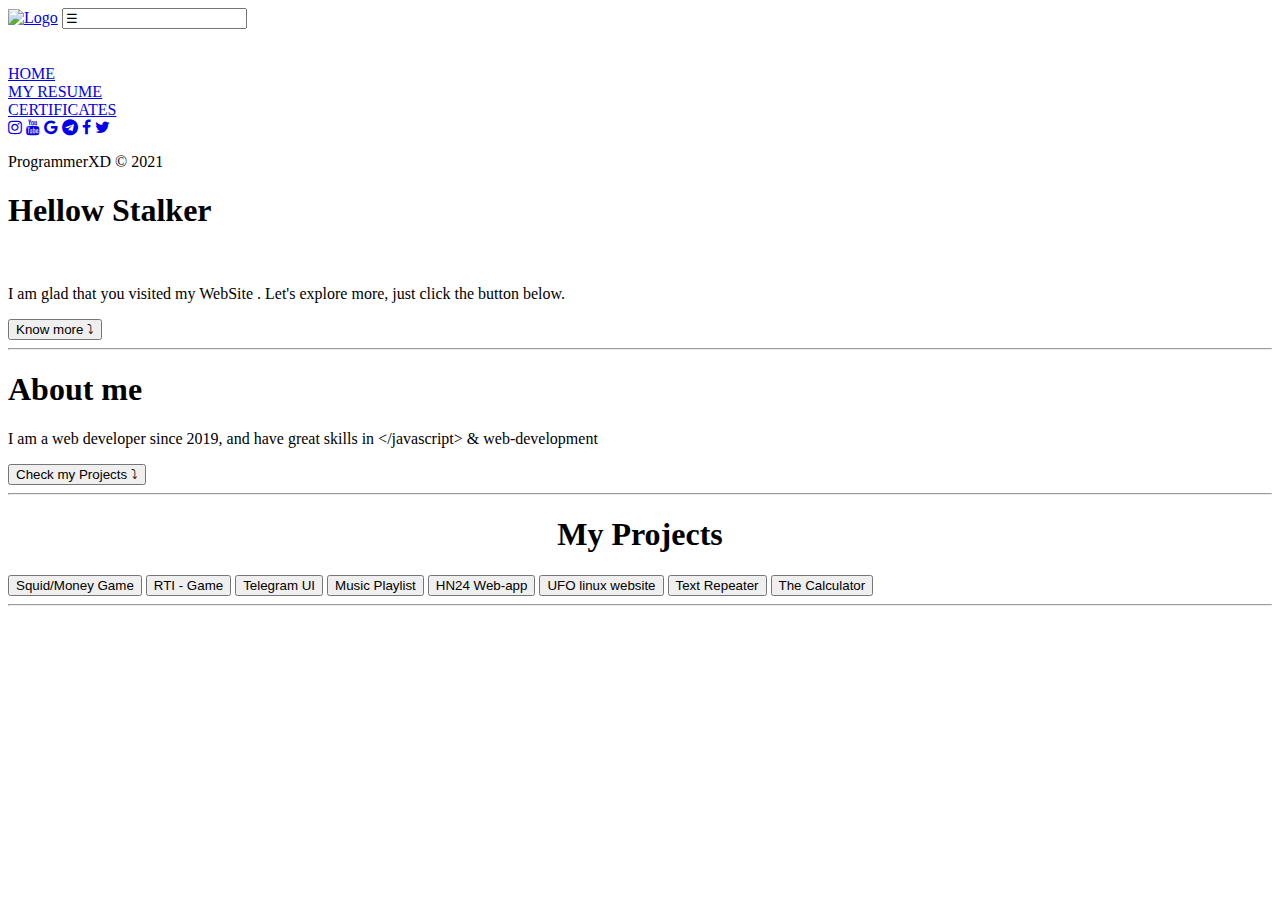
==== index.html @ 4620ba2c "Update" ====
<!DOCTYPE html>
<html>
<head>
<title>PROGRAMMERXD</title>
<link href="main.css" rel="stylesheet">
<link href="responsive.css" rel="stylesheet">
<!-- Anime.js -->
<script src="https://cdnjs.cloudflare.com/ajax/libs/animejs/3.2.1/anime.min.js"></script>
<!-- Jquery -->
<script src="https://ajax.googleapis.com/ajax/libs/jquery/1.12.2/jquery.min.js"></script>
<!-- Data Aos -->
<script src="https://unpkg.com/aos@2.3.1/dist/aos.js"></script>
<!-- Data Aos -->
<link rel="stylesheet" href="https://unpkg.com/aos@2.3.1/dist/aos.css">
<!-- icons -->
<link rel="stylesheet" href="https://cdnjs.cloudflare.com/ajax/libs/font-awesome/4.7.0/css/font-awesome.min.css">
<!-- fonts  -->
<link rel="stylesheet" href="https://fonts.googleapis.com/css2?family=Righteous&display=swap">
<link rel="icon" href="https://telegra.ph/file/863a2916b4699faed3271.png" type="image/x-icon">
<!-- Meta tags -->
<meta name="viewport" content="width=device-width, initial-scale=1, maximum-scale=1" />
<meta name="keywords" content="Landing Page, LandingPage, Naman, Saini, NamanSaini, Naman Saini, ProgrammerXD, programmerxd, programmarxd, Programmer XD, resume, personal, card, cards, portfolio" />
<meta name="author" content="ProgrammerXD / Naman Saini" />
<meta name="title" content="Naman Saini" />
<meta name="description" content="About Naman Saini/ProgrammerXD" />
<meta property="og:image" content="https://telegra.ph/file/863a2916b4699faed3271.png" />
<meta property="og:title" content="Naman Saini" />
<meta property="og:url" content="https://www.programmerxd.codes" />
<meta property="og:type" content="website" />
<meta property="og:description" content="About Naman Saini/ProgrammerXD" />
<meta property="og:locale" content="en_US" />
<meta property="og:site_name" content="ProgrammerXD.codes" />
<meta name="twitter:title" content="Naman Saini" />
<meta name="twitter:description" content="About Naman Saini/ProgrammerXD" />
<meta name="twitter:url" content="https://www.programmerxd.codes" />
<meta name="twitter:image" content="https://telegra.ph/file/863a2916b4699faed3271.png" />
<meta id="themeH" name="theme-color" content="#000" />
<meta name = "revised" content = "ProgrammerXD, 16/6/2022" />
</head>
<header>
	<div class="MenuBar">
		<a href="#"><img src="./assets/img/pxd.png" class="Logo" alt="Logo" ></a>
		<input value="&#9776;" type="text" class="menu " id="menu" onclick="openNav()" onblur="closeNav()" readonly />
   <!-- Second Menu Bar -->
	<div class="Snav" id="Snav"><br><br>
		<a href="#" class="nav"> HOME </a><br>
		<a target="_blank" rel="noopener noreferrer" href="Resume.html" class="nav"> MY RESUME </a><br>
		<a target="_blank" rel="noopener noreferrer" href="Certificates.html" class="nav" > CERTIFICATES </a>
		<footer class="footer">
			<div class="social">
					<a target="_blank" rel="noopener noreferrer" href="https://instagram.com/programmerxd?utm_medium=copy_link"><i class="fa fa-instagram"></i></a>
					<a target="_blank" rel="noopener noreferrer" href="https://youtube.com/channel/UCiKTJ_cHytgUSITeuFGzJmQ"><i class="fa fa-youtube"></i></a>
					<a target="_blank" rel="noopener noreferrer" href="mailto:amlittleprogrammer@gmail.com"><i class="fa fa-google"></i></a>
					<a target="_blank" rel="noopener noreferrer" href="https://t.me/DevelopersAndProgrammers"><i class="fa fa-telegram"></i></a>
					<a target="_blank" rel="noopener noreferrer" href="https://www.facebook.com/profile.php?id=100069078836350"><i class="fa fa-facebook"></i></a>
					<a target="_blank" rel="noopener noreferrer" href="https://twitter.com/chaosAgent75?s=09"><i class="fa fa-twitter"></i></a>      
			</div>
				<p>ProgrammerXD &copy; 2021</p>
		</footer>
	</div>
	</div>
</header>
<body>
<div class="container" id="1">
	<div class="blocks blockA">
		<div class="data">
			<h1> Hellow Stalker</h1> <br> 
			<p>I am glad that you visited my WebSite . Let's explore more, just click the button below.
			</p>
			<button onclick="location.href='#2'" class="btn">Know more ⤵</button>
		</div>
		<div class="img imgA"></div>
	</div>
	<hr class="hr" align="center" >
</div>

<div class="container" id="2">
	<div class="blocks blockB">
		<div class="img imgB"></div>
		<div class="data">
			<h1>About me</h1>
			<p>I am a web developer since 2019, and have great skills in &lt;/javascript&gt; &amp; web-development</p>
			<button onclick="location.href='#3'" class="btn">Check my Projects ⤵</button>
		</div>
</div>

	<hr class="hr" align="center" >	
</div>

<div class="container projects" id="3">
	<div class="blocks blockC">
		<div class="data">
			<h1 align="center">My Projects</h1>
			<div class="list">
				<button onclick="location.href='./Money-Game/index.html'" class="btn">Squid/Money Game</button>
				<button onclick="location.href='./RoadToInfinity/index.html'" class="btn">RTI - Game</button>
				<button onclick="location.href='./TelegramUi/index.html'" class="btn">Telegram UI</button>
				<button onclick="location.href='./Musics/index.html'" class="btn">Music Playlist</button>
				<button onclick="location.href='./HN24/index.html'" class="btn">HN24 Web-app</button>
				<button onclick="location.href='https://ufolinux.tk'" class="btn">UFO linux website</button>
				<button onclick="location.href='./Repeater/index.html'" class="btn">Text Repeater</button>
				<button onclick="location.href='./Calculator.html'" class="btn">The Calculator</button>
			</div>
		</div>
</div>
	<hr class="hr" align="center" >
<!--<div class="project-img"></div>-->
</div>

<cavas id="cavas" height="300" width="380"></cavas>

<footer>
	<div>
		
	</div>
</footer>
<script src="./main.js"></script>
</body>
</body>
</html>
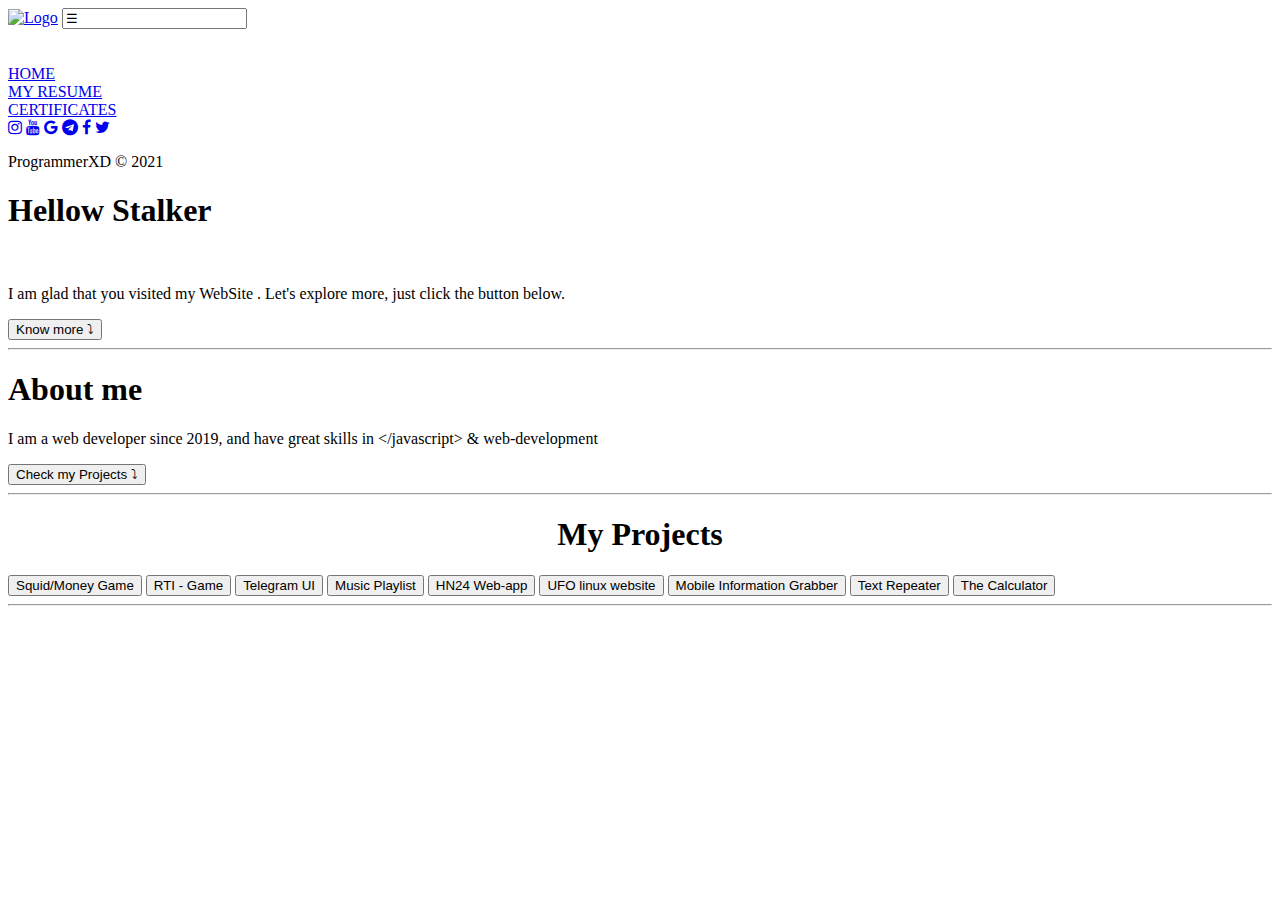
==== commit 7fd05164: "Add files via upload" ====
--- a/index.html
+++ b/index.html
@@ -35,7 +35,7 @@
 <meta name="twitter:url" content="https://www.programmerxd.codes" />
 <meta name="twitter:image" content="https://telegra.ph/file/863a2916b4699faed3271.png" />
 <meta id="themeH" name="theme-color" content="#000" />
-<meta name = "revised" content = "ProgrammerXD, 16/6/2022" />
+<meta name = "revised" content = "ProgrammerXD, 29/6/2022" />
 </head>
 <header>
 	<div class="MenuBar">
@@ -96,8 +96,9 @@
 				<button onclick="location.href='./RoadToInfinity/index.html'" class="btn">RTI - Game</button>
 				<button onclick="location.href='./TelegramUi/index.html'" class="btn">Telegram UI</button>
 				<button onclick="location.href='./Musics/index.html'" class="btn">Music Playlist</button>
-				<button onclick="location.href='./HN24/index.html'" class="btn">HN24 Web-app</button>
+				<button onclick="location.href='https://naman77s.github.io/Hn24/'" class="btn">HN24 Web-app</button>
 				<button onclick="location.href='https://ufolinux.tk'" class="btn">UFO linux website</button>
+				<button onclick="location.href='./Inf.html'" class="btn">Mobile Information Grabber</button>
 				<button onclick="location.href='./Repeater/index.html'" class="btn">Text Repeater</button>
 				<button onclick="location.href='./Calculator.html'" class="btn">The Calculator</button>
 			</div>
@@ -117,4 +118,4 @@
 <script src="./main.js"></script>
 </body>
 </body>
-</html>
+</html>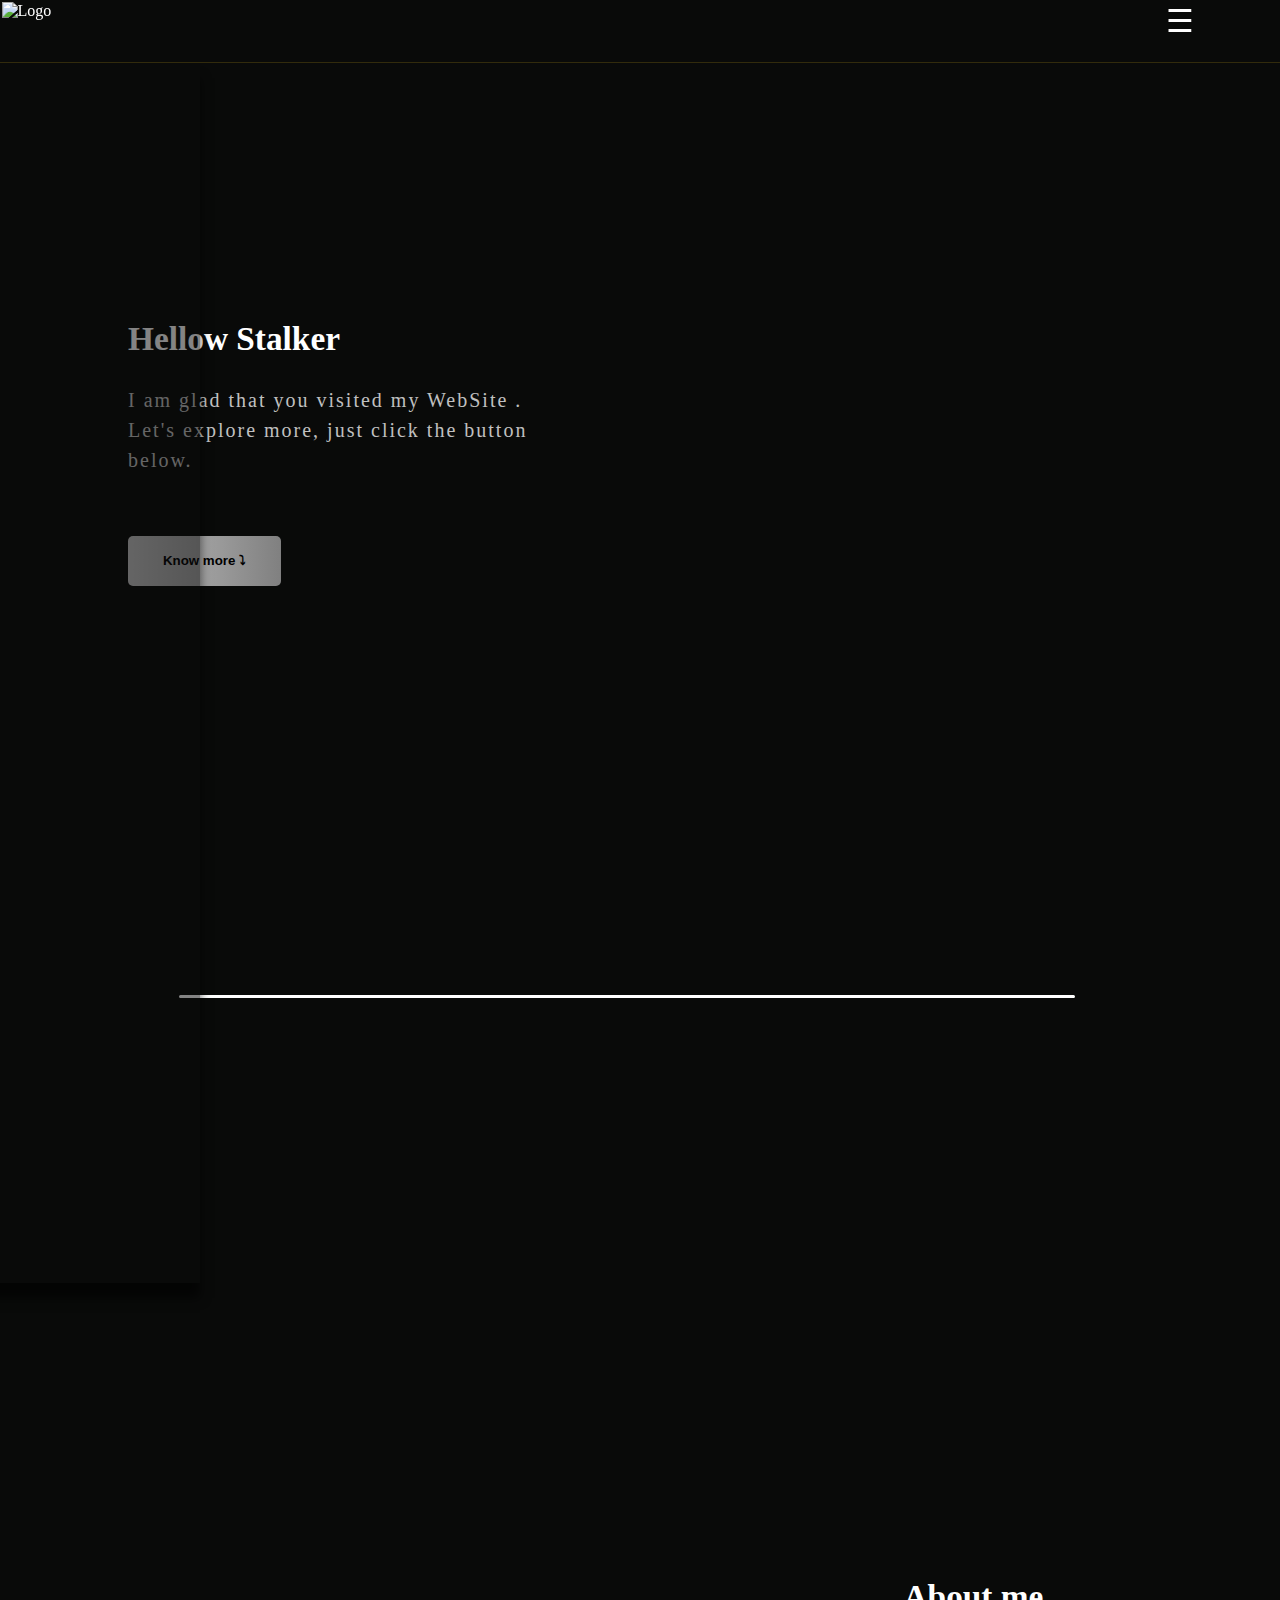
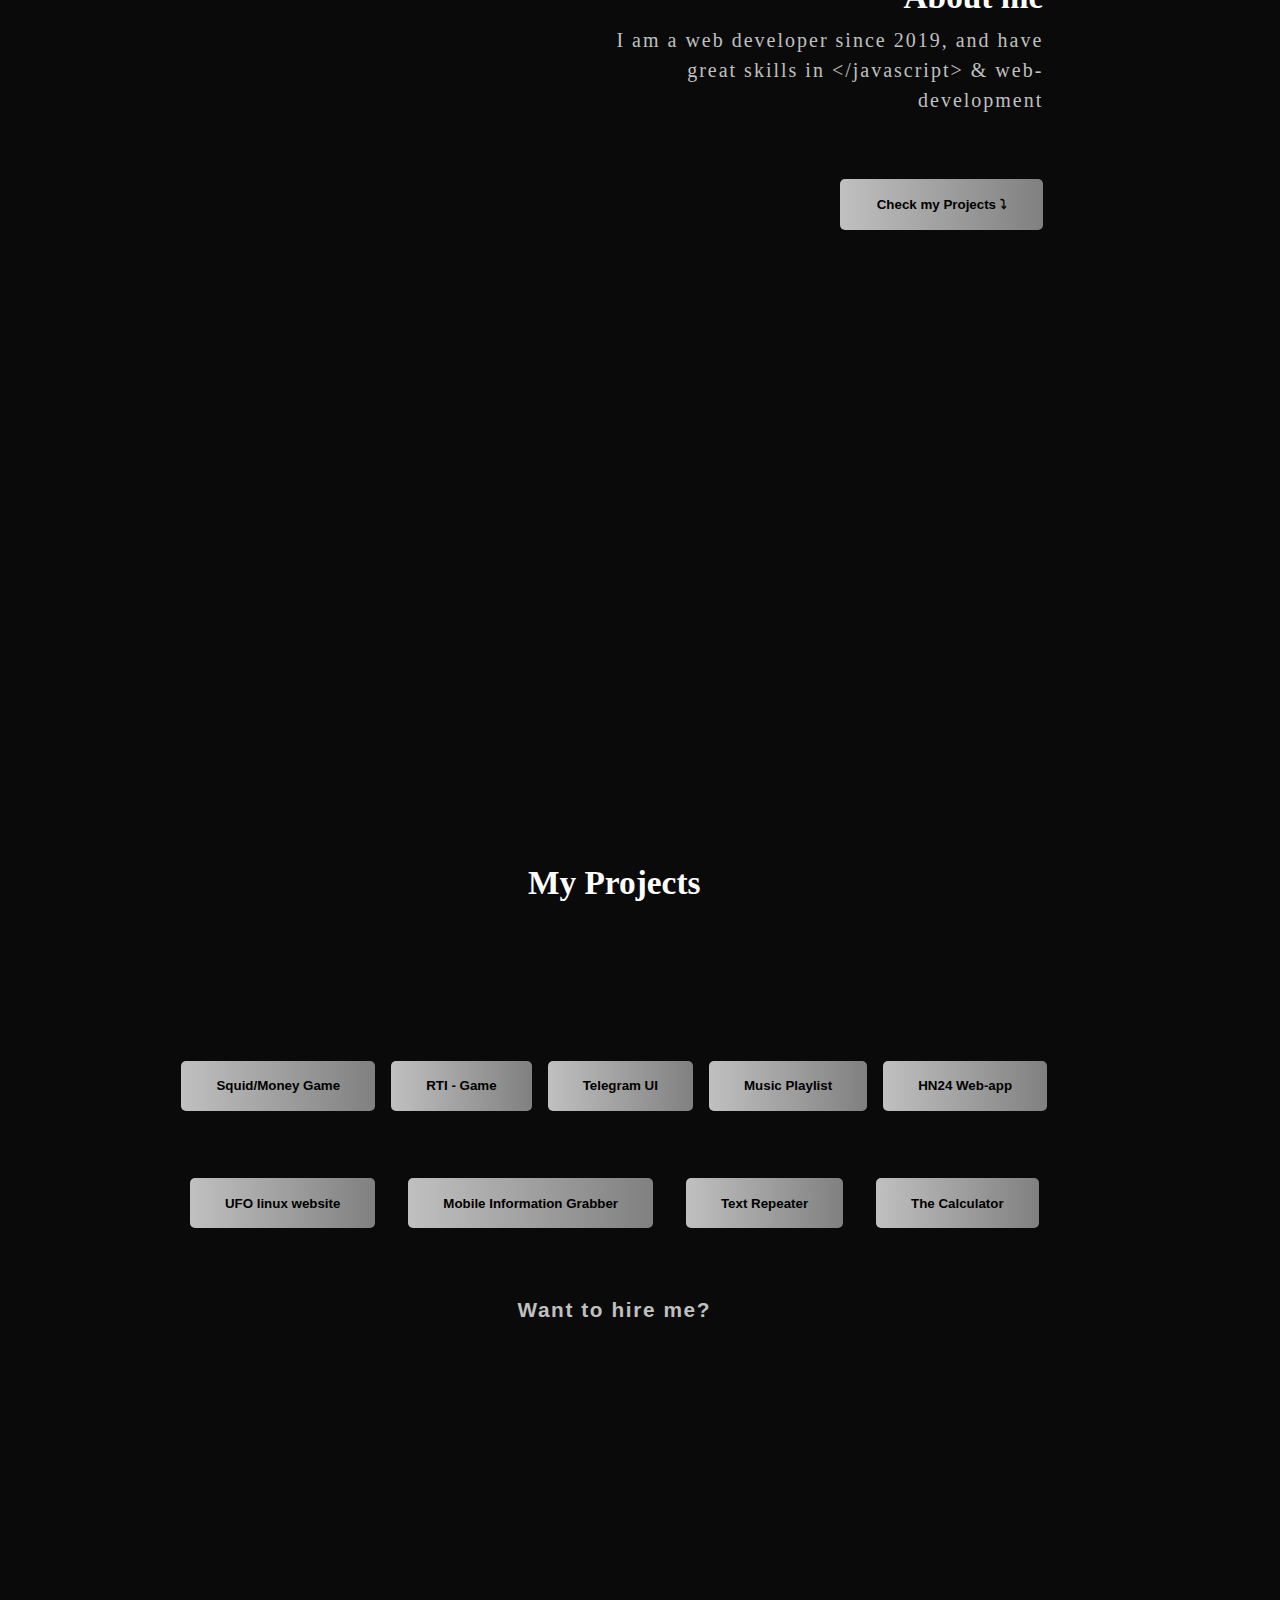
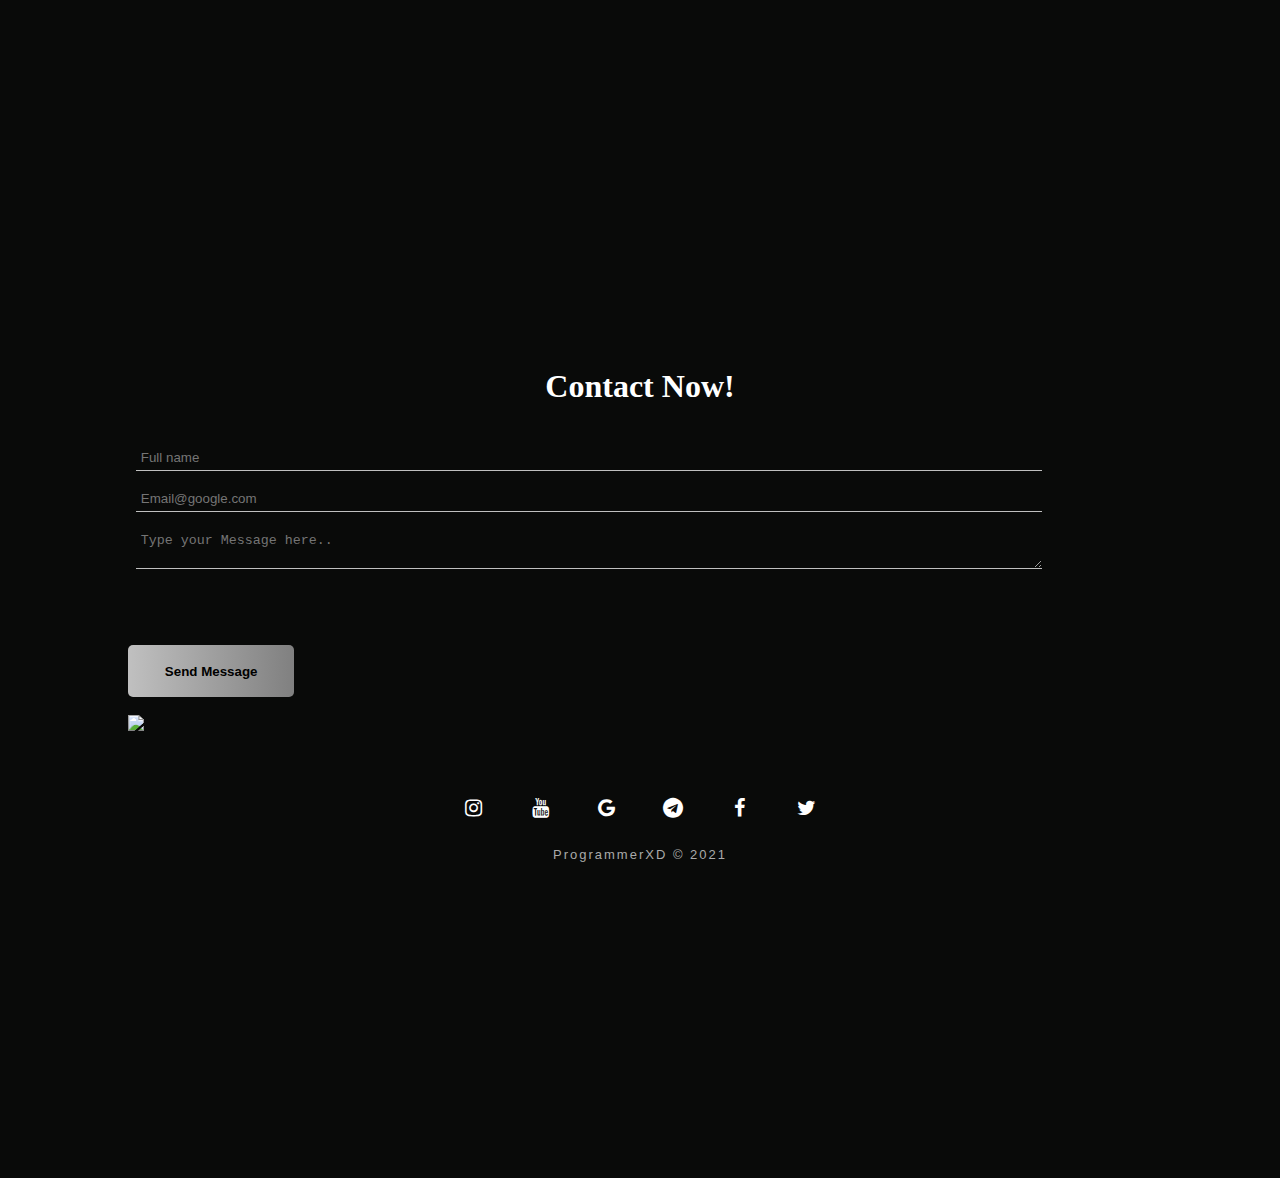
==== commit 839971ea: "Add files via upload" ====
--- a/index.html
+++ b/index.html
@@ -102,20 +102,53 @@
 				<button onclick="location.href='./Repeater/index.html'" class="btn">Text Repeater</button>
 				<button onclick="location.href='./Calculator.html'" class="btn">The Calculator</button>
 			</div>
-		</div>
+		</div><br>
+		<button align="center" onclick="location.href='#4'" class="btn btn-hire">Want to hire me?</button>
 </div>
 	<hr class="hr" align="center" >
 <!--<div class="project-img"></div>-->
 </div>
 
+<div class="container" id="4">
+	<h1 align="center">Contact Now!</h1>
+	<div class="blocks blockD">
+		<div class="data">
+			<div class="contact-form">
+				<form class="cform" method="post" action="javascript:sendmail()">
+					<div class="row">
+						<input class="name" id="name" type="text" name="name" placeholder="Full name" required/>
+						<input class="email" id="email" type="email" name="email" placeholder="Email@google.com" required/>
+						<textarea class="message" id="message" name="message" placeholder="Type your Message here.." required></textarea>
+						<button type="submit" class="btn btn-form" onclick="return true;">Send Message</button>
+					</div>
+				</form>
+			</div>
+			<br>
+			<img class="map" src="Bharat.svg"><br>
+		</div>
+	</div>
+	<footer>
+		<div class="footer">
+			<div class="social">
+				<a target="_blank" rel="noopener noreferrer" href="https://instagram.com/programmerxd?utm_medium=copy_link"><i class="fa fa-instagram"></i></a>
+				<a target="_blank" rel="noopener noreferrer" href="https://youtube.com/channel/UCiKTJ_cHytgUSITeuFGzJmQ"><i class="fa fa-youtube"></i></a>
+				<a target="_blank" rel="noopener noreferrer" href="mailto:amlittleprogrammer@gmail.com"><i class="fa fa-google"></i></a>
+				<a target="_blank" rel="noopener noreferrer" href="https://t.me/DevelopersAndProgrammers"><i class="fa fa-telegram"></i></a>
+				<a target="_blank" rel="noopener noreferrer" href="https://www.facebook.com/profile.php?id=100069078836350"><i class="fa fa-facebook"></i></a>
+				<a target="_blank" rel="noopener noreferrer" href="https://twitter.com/chaosAgent75?s=09"><i class="fa fa-twitter"></i></a>      
+			</div>
+			<p class="copyright">ProgrammerXD © 2021</p>
+		</div>
+	</footer>
+	<hr class="hr" align="center" >	
+</div>
+
+
+
 <cavas id="cavas" height="300" width="380"></cavas>
 
-<footer>
-	<div>
-		
-	</div>
-</footer>
 <script src="./main.js"></script>
+<script src="https://smtpjs.com/v3/smtp.js"></script>
 </body>
 </body>
 </html>--- a/main.css
+++ b/main.css
@@ -0,0 +1,289 @@
+@import url('https://fonts.googleapis.com/css2?family=Dangrek&display=swap');
+*{
+	margin:0;
+	padding:0;
+	color:white;
+	scroll-behavior:smooth;
+}
+body{
+	background:#090a09;
+	overflow-x:hidden;
+}
+.MenuBar{
+	display:block;
+    position:fixed;
+    top:0;
+    left:0;
+    height:7vh;
+    width:100vw;
+    box-sizing:border-box;
+    background:rgba(9,10, 9, 0.5);
+	border-bottom:1px solid rgba(112, 93, 17, 0.4);
+    padding:0.1rem;
+    z-index:9;
+}
+	.MenuBar .Logo{
+			position:absolute;
+			top: 0.1rem;
+			left: 0.1rem;
+		    height:6vh;
+		    width:14vw;
+			margin: 0;
+			padding: 0;
+	}
+	.MenuBar .menu{
+		display:inline-block;
+			position:absolute;
+		    height:40px;
+		    color:white;
+		    font-size:2rem;
+		    font-stretch:ultra-expanded;
+		    transition:0.2s;
+		    right:1.5rem;
+		    background:none;
+		    outline:none;
+		    border:none;
+			width:7vw;
+		    font-size:23pt;
+		    transition:0.2s;
+	}
+.Snav{
+	display: block;
+    position:absolute;
+	background:rgba(9, 10, 9, 0.5);
+	box-shadow:0 15px 10px rgba(0, 0, 0, 0.6);
+    height:100vh;
+    width:100vw;
+    left:-120vh;
+    top:7vh;
+    padding:10rem 0 10rem 0;
+    text-align:center;
+    transition:0.3s;
+    z-index:3;
+}
+	.Snav .nav{
+			display:block;
+		    color:white;
+			width: 40vw;
+			margin: 0 auto;
+		    font-size:1.5rem;
+		    text-decoration:none;
+		    font-family:righteous;
+			transition:0.3s;
+	}
+	.Snav .nav:hover{
+		transform:scale(1.1) translateY(0);
+	}
+	.Snav .nav::after {
+		content: '';
+		display: block;
+		width: 0;
+		height: 2px;
+		background: #fff;
+		transition: width .3s;
+	}
+	.Snav .nav:hover::after {
+		width: 100%;
+	}
+a:hover{
+    text-decoration:none;
+    color:black;
+    border-bottom:1px solid black;
+}
+.footer {
+	position:relative;
+	top:5%;
+	height:200%;
+	width:100%;
+	padding-top:5%;
+	overflow:hidden;
+  }
+	  .footer .social {
+			text-align:center;
+	  }
+	  .footer .social > a {
+			font-size:20px;
+			width:40px;
+			height:40px;
+			display:inline-block;
+			text-align:center;
+			margin:0 1px;
+			color:black;
+			padding:1%;
+			transition:0.5s;
+	  }
+		  .footer .social > a:hover {
+				text-decoration:none;
+				outline:none;
+				border:none;
+				transform:scale(1.4);
+		  }
+	  .footer:last-of-type p {
+			font-size:13px;
+			color:#aaa;
+			text-align:center;
+			font-family:helvetica;
+			font-weight:300;
+			letter-spacing:2px;
+	  }
+
+.container{
+	overflow:hidden;
+	height:80vh;
+	padding:5%;
+	margin:20% 5% 2% 5%;
+	z-index:6;
+}
+.blocks{
+	display:flex;
+	flex-wrap:nowrap;
+	justify-content:space-between;
+	
+}
+.blockB{
+	text-align:right;
+}
+.blockD{
+	display:block;
+}
+.blockB p{ transform:translateX(100%);}
+.container .block .data{
+	display:inline-block;
+	position:relative;
+	z-index:5;
+}
+	.blocks .data h1{
+		font-size:25pt;
+		width:100%;
+		z-index:5;
+	}
+	.blocks .data p{
+		color:silver;
+		font-size:15pt;
+		width:50%;
+		line-height:30px;
+		letter-spacing:2px;
+		margin-top:1%;
+		z-index:5;
+	}
+	.blocks .btn{
+		margin-top:7%;
+		color:black;
+		background:linear-gradient(to right, silver, grey);
+		outline:none; border:none;
+		padding:2% 4% 2% 4%;
+		border-radius:5px;
+		font-weight:900;
+		z-index:5;
+		cursor: pointer;
+	}
+	.blocks .img{
+		display:inline-block;
+		position:absolute;
+		background-position:center;
+		background-repeat:no-repeat;
+		background-size:130%;
+		overflow:hidden;
+		z-index:7;
+	}
+		.imgA{
+			background-image:url('./assets/img/1.png');
+			height:50%;
+			width:50%;
+			transform:translateX(80%) translateY(-3%);
+		}
+		.imgB{
+			background-image:url('./assets/img/2.png');
+			height:50%;
+			width:50%;
+			transform:translateX(-15%) translateY(-3%);
+		}
+.hr{
+	width:70vw;
+	margin:40% 5% 10% 5%;
+	border: none;
+	border-top:3px solid white;
+	border-radius:5px;
+	outline:none;
+	z-index:8;
+}
+.projects,.blockB{
+	margin-top:15%;
+}
+.projects .blockC{
+	display:inline-block;
+}
+.project-img{
+	background-image:linear-gradient(rgba(0,0,0,0.3), rgba(0,0,0,0.3)),url('./assets/img/4.jpg');
+	background-position:center;
+	background-repeat:no-repeat;
+	background-size:165%;
+	backdrop-filter:brightness(30%);
+	display:block;
+	position:absolute;
+	height:70vh;
+	width:70vw;
+	padding:0;
+	margin:20% 5% 2% 5%;
+	top:calc(80vh*2.15);
+	left:10%;
+	z-index:1;
+
+}
+.projects .blockC .data .list{
+	display:flex;
+	flex-wrap:wrap;
+	gap: 0.4rem;
+	justify-content:space-around;
+	align-items:center;
+	padding:0 5% 0 5%;
+	margin-top:10%;
+}
+
+#canvas{
+	background-image:silver;
+	background-position:center;
+	background-repeat:no-repeat;
+	background-size:165%;
+	margin-bottom:59%;
+	box-sizing:border-box;
+	left:0;
+	right:0;
+}
+.contact-form{
+	display:block;
+	position:relative;
+	text-align:center;
+	margin:2rem 10rem auto 1rem;
+}
+.contact-form .cform{
+	display:inline-block;
+	position:relative;
+	text-align:left;
+	margin:auto 1rem auto -1rem;
+}
+.contact-form .cform .row > *:not(.btn-form){
+	display:inline-block;
+	position:relative;
+	background:none; color:silver;
+	outline:none; border:none;
+	padding:0.3rem; margin:0.5rem;
+	width:70vw;
+	border-bottom:1px solid silver;	
+}
+.contact-form .cform .btn-form{
+
+}
+.btn.btn-hire{
+	display:block;
+	margin:2rem auto;
+	width:70vw;
+	background:none; color:silver;
+	outline:none;
+	font-size:1.3rem;
+	letter-spacing:0.1rem;
+	animation:blink 0.7s linear infinite alternate-reverse;
+}
+@keyframes blink{
+	to{opacity:0;}
+}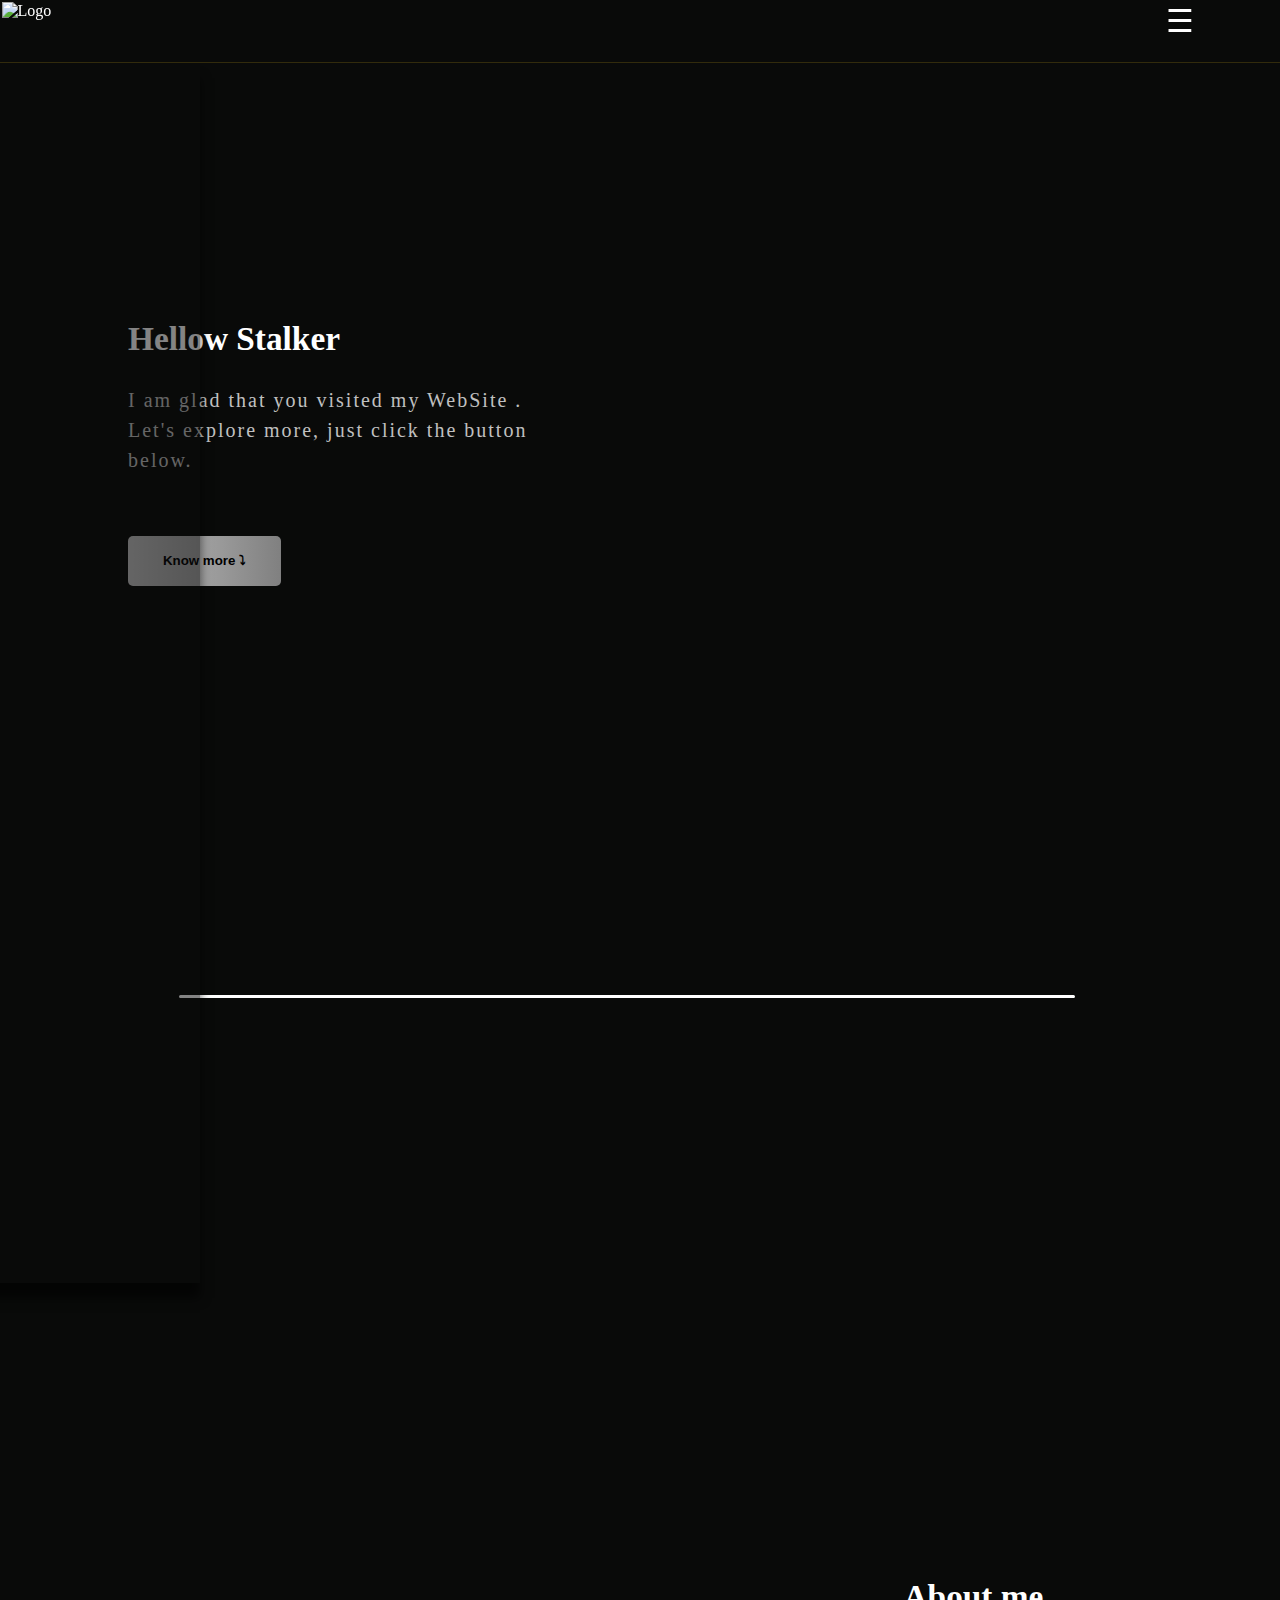
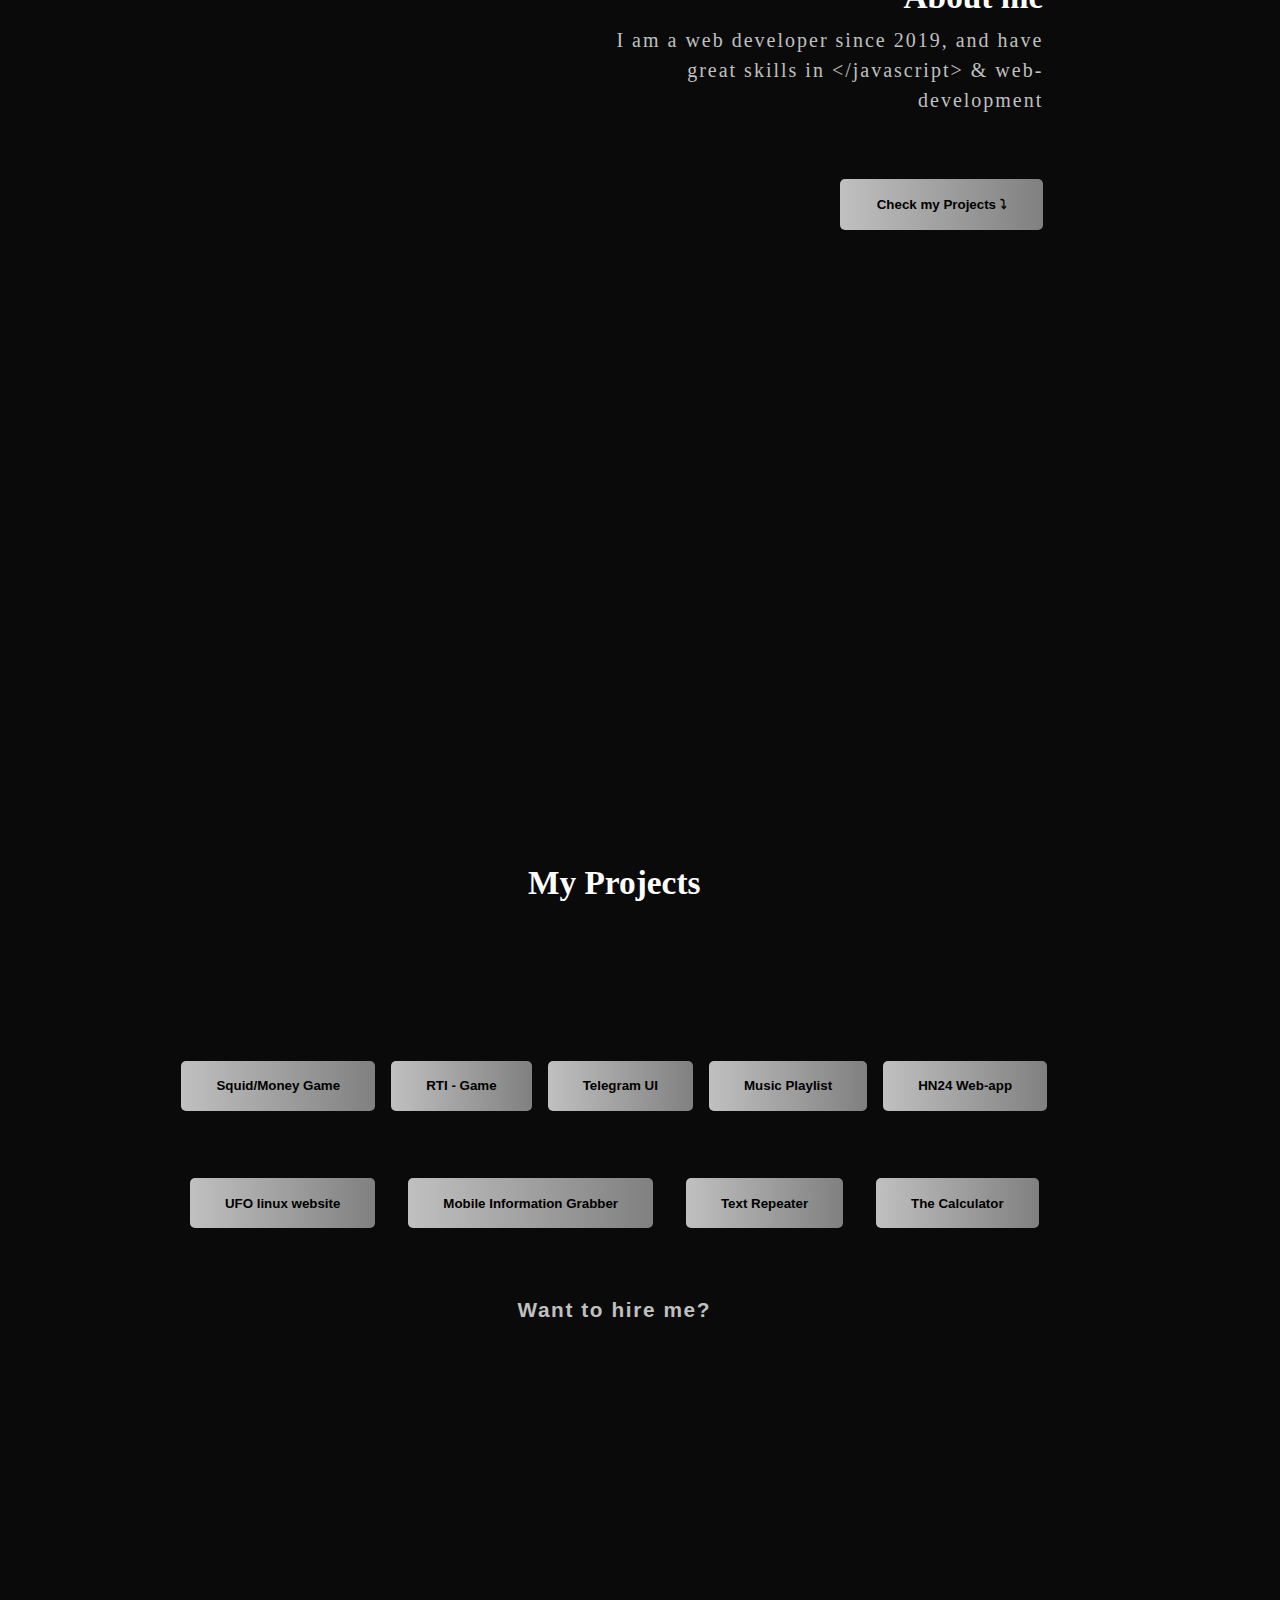
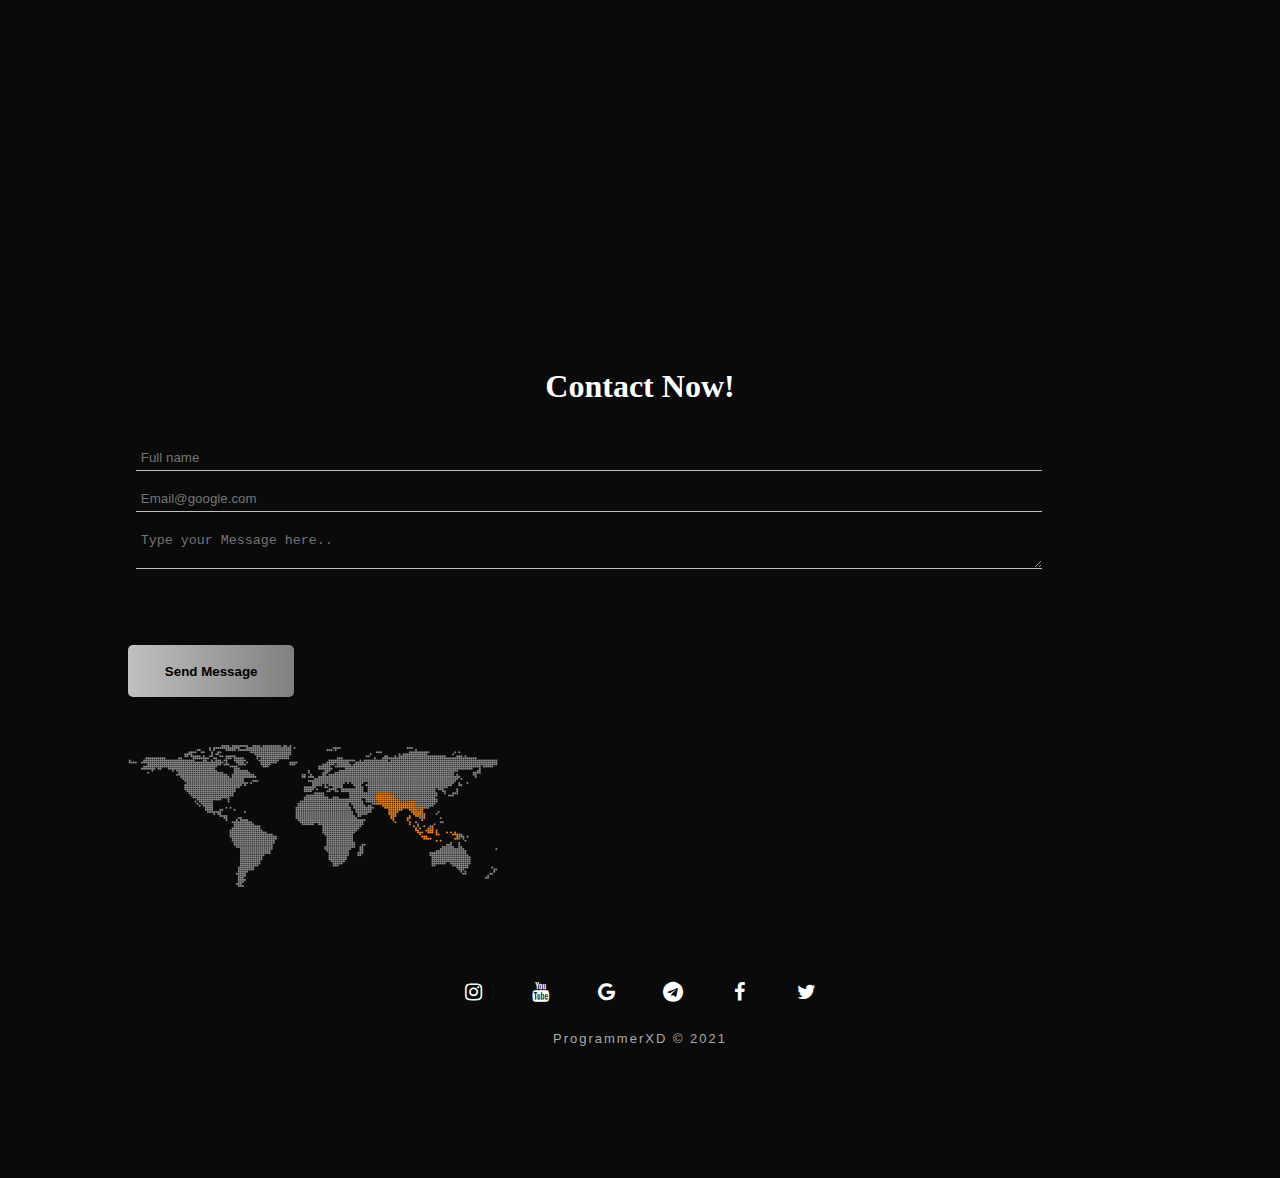
==== commit eada8dae: "Update index.html" ====
--- a/index.html
+++ b/index.html
@@ -124,7 +124,7 @@
 				</form>
 			</div>
 			<br>
-			<img class="map" src="Bharat.svg"><br>
+			<img class="map" src="./assets/img/Bharat.svg"><br>
 		</div>
 	</div>
 	<footer>
@@ -151,4 +151,4 @@
 <script src="https://smtpjs.com/v3/smtp.js"></script>
 </body>
 </body>
-</html>+</html>
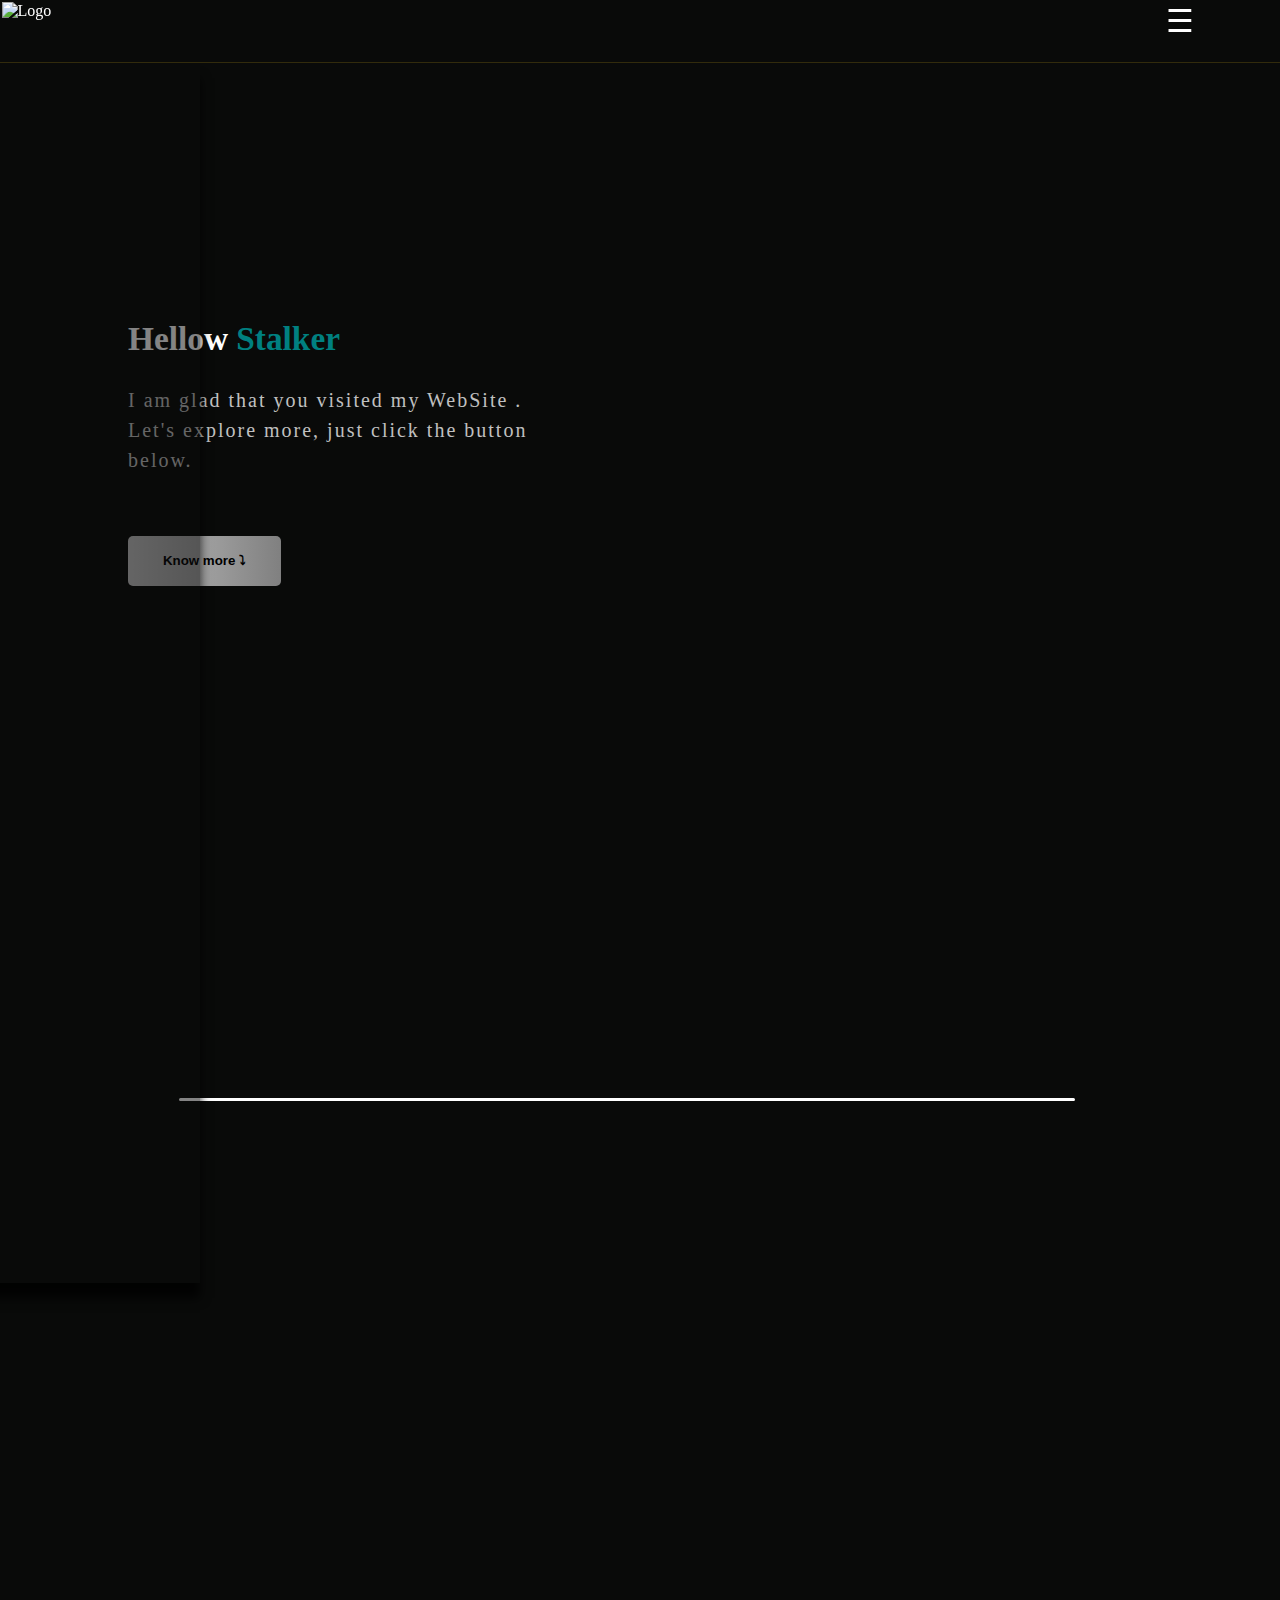
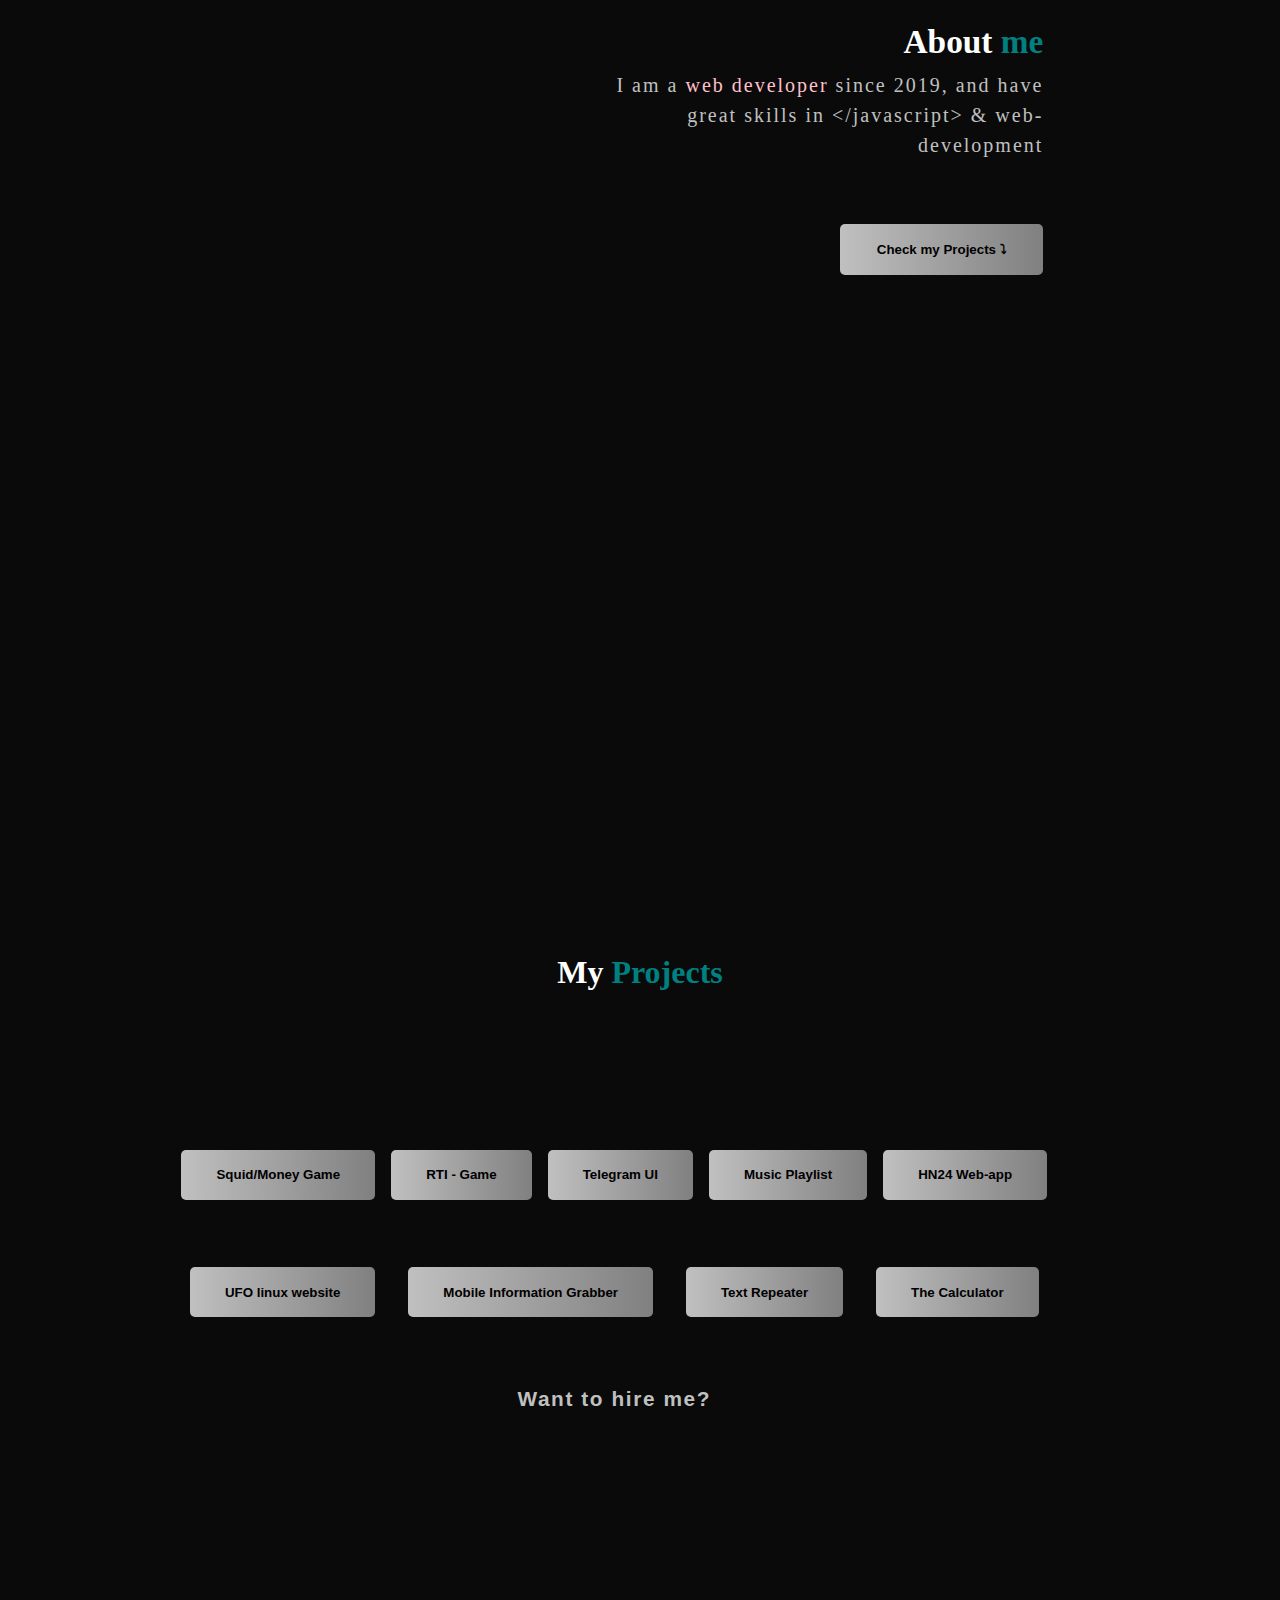
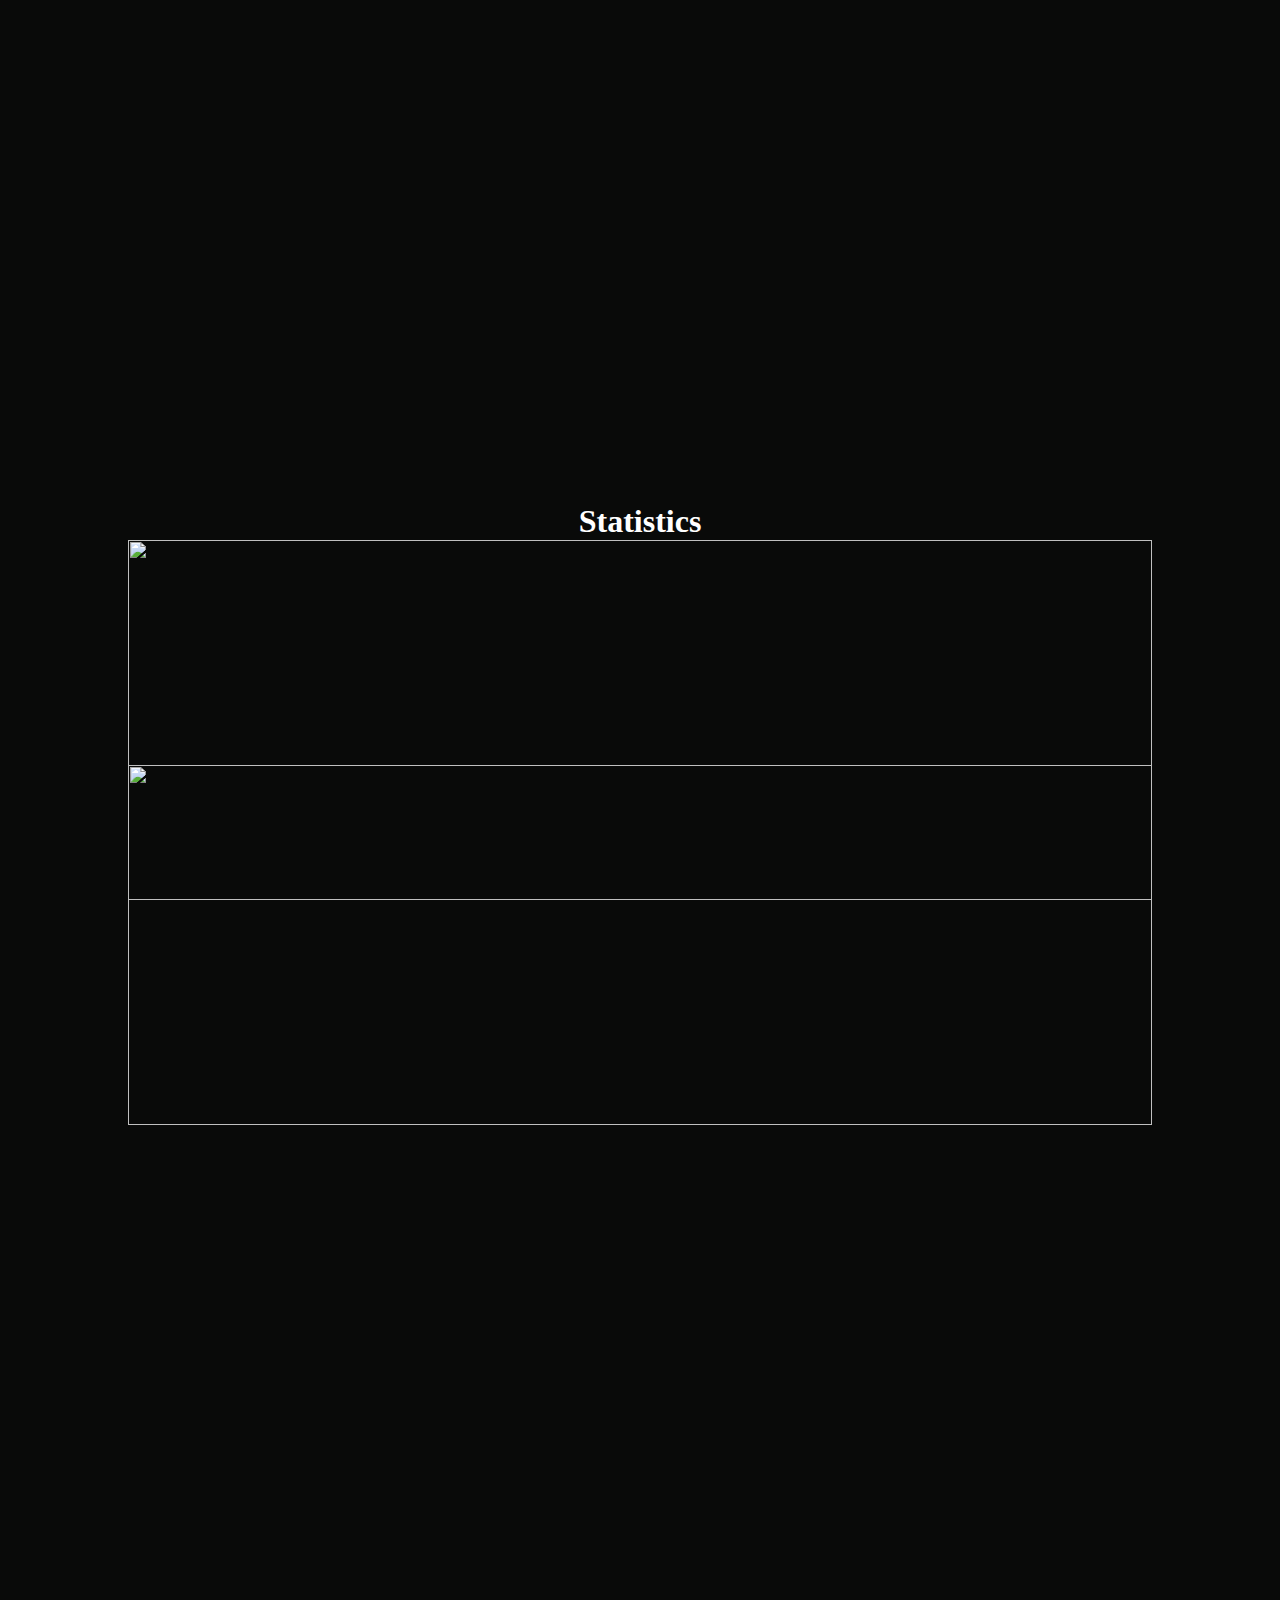
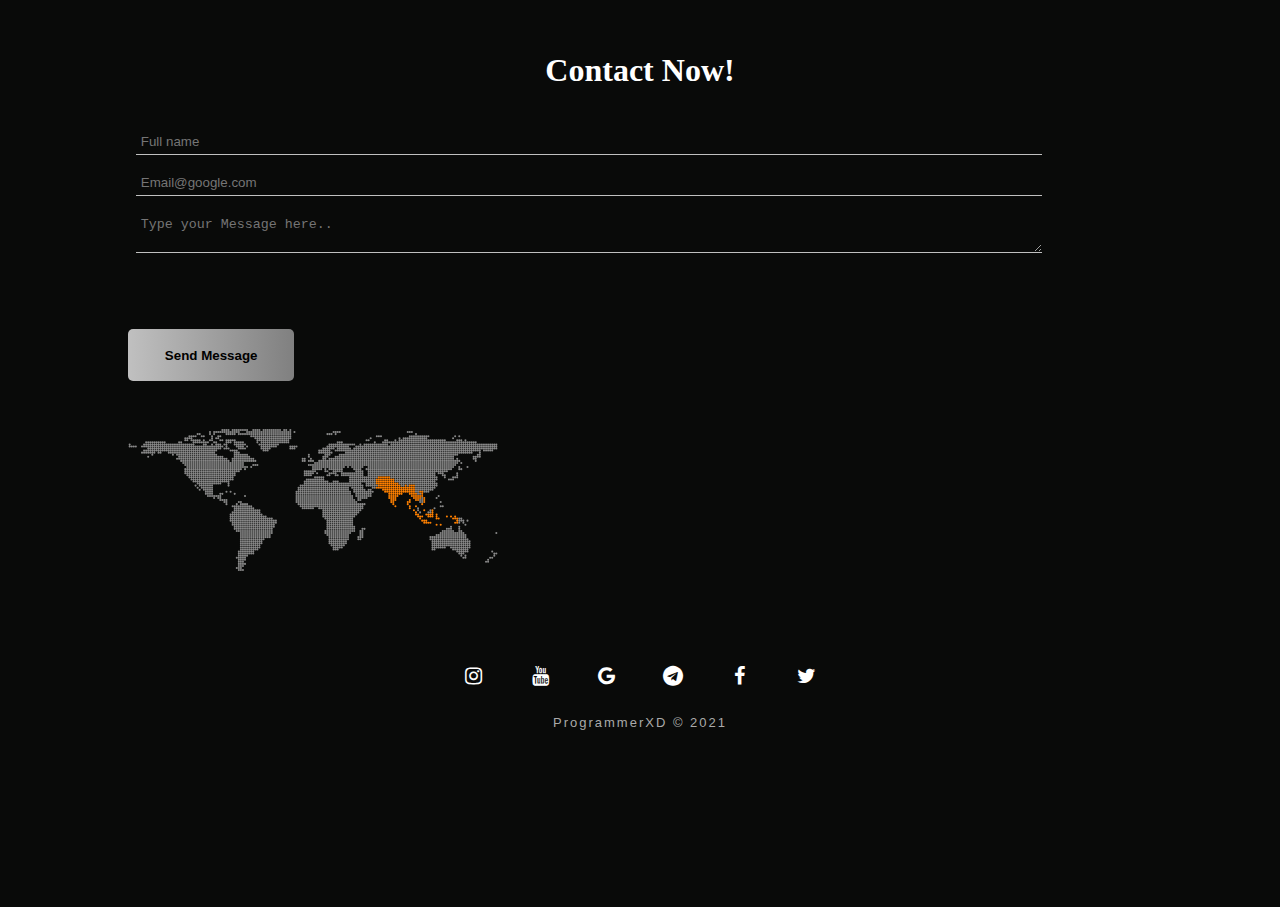
==== commit af59870c: "New update v1.7" ====
--- a/index.html
+++ b/index.html
@@ -2,20 +2,23 @@
 <html>
 <head>
 <title>PROGRAMMERXD</title>
+<!-- STYLESHEETS -->
 <link href="main.css" rel="stylesheet">
 <link href="responsive.css" rel="stylesheet">
+<!-- Smtp ~ contact form -->
+<script src="https://smtpjs.com/v3/smtp.js"></script>
 <!-- Anime.js -->
-<script src="https://cdnjs.cloudflare.com/ajax/libs/animejs/3.2.1/anime.min.js"></script>
+	<!-- no use rn :--    <script src="https://cdnjs.cloudflare.com/ajax/libs/animejs/3.2.1/anime.min.js"></script>  -->
 <!-- Jquery -->
 <script src="https://ajax.googleapis.com/ajax/libs/jquery/1.12.2/jquery.min.js"></script>
 <!-- Data Aos -->
 <script src="https://unpkg.com/aos@2.3.1/dist/aos.js"></script>
-<!-- Data Aos -->
 <link rel="stylesheet" href="https://unpkg.com/aos@2.3.1/dist/aos.css">
 <!-- icons -->
 <link rel="stylesheet" href="https://cdnjs.cloudflare.com/ajax/libs/font-awesome/4.7.0/css/font-awesome.min.css">
 <!-- fonts  -->
 <link rel="stylesheet" href="https://fonts.googleapis.com/css2?family=Righteous&display=swap">
+<!-- X-icon -->
 <link rel="icon" href="https://telegra.ph/file/863a2916b4699faed3271.png" type="image/x-icon">
 <!-- Meta tags -->
 <meta name="viewport" content="width=device-width, initial-scale=1, maximum-scale=1" />
@@ -35,8 +38,9 @@
 <meta name="twitter:url" content="https://www.programmerxd.codes" />
 <meta name="twitter:image" content="https://telegra.ph/file/863a2916b4699faed3271.png" />
 <meta id="themeH" name="theme-color" content="#000" />
-<meta name = "revised" content = "ProgrammerXD, 29/6/2022" />
+<meta name = "revised" content = "ProgrammerXD, 11/7/2022" />
 </head>
+<!--Menu navigation bar-->
 <header>
 	<div class="MenuBar">
 		<a href="#"><img src="./assets/img/pxd.png" class="Logo" alt="Logo" ></a>
@@ -60,11 +64,13 @@
 	</div>
 	</div>
 </header>
+<!-- Start of body-->
 <body>
+<!-- Block A ~ GREETINGS -->
 <div class="container" id="1">
 	<div class="blocks blockA">
 		<div class="data">
-			<h1> Hellow Stalker</h1> <br> 
+			<h1> Hellow <span class="lf">Stalker</span></h1> <br> 
 			<p>I am glad that you visited my WebSite . Let's explore more, just click the button below.
 			</p>
 			<button onclick="location.href='#2'" class="btn">Know more ⤵</button>
@@ -74,23 +80,24 @@
 	<hr class="hr" align="center" >
 </div>
 
+<!-- Block B ~ INTRODUCTION -->
 <div class="container" id="2">
 	<div class="blocks blockB">
 		<div class="img imgB"></div>
 		<div class="data">
-			<h1>About me</h1>
-			<p>I am a web developer since 2019, and have great skills in &lt;/javascript&gt; &amp; web-development</p>
+			<h1>About <span class="lf">me</span></h1>
+			<p>I am a <font style="color: pink;">web developer</font> since 2019, and have great skills in &lt;/javascript&gt; &amp; web-development</p>
 			<button onclick="location.href='#3'" class="btn">Check my Projects ⤵</button>
 		</div>
-</div>
-
+	</div>
 	<hr class="hr" align="center" >	
 </div>
 
+<!-- Block C ~ PROJECTS -->
 <div class="container projects" id="3">
+	<h1 align="center">My <span class="lf">Projects</span></h1>
 	<div class="blocks blockC">
 		<div class="data">
-			<h1 align="center">My Projects</h1>
 			<div class="list">
 				<button onclick="location.href='./Money-Game/index.html'" class="btn">Squid/Money Game</button>
 				<button onclick="location.href='./RoadToInfinity/index.html'" class="btn">RTI - Game</button>
@@ -103,15 +110,30 @@
 				<button onclick="location.href='./Calculator.html'" class="btn">The Calculator</button>
 			</div>
 		</div><br>
-		<button align="center" onclick="location.href='#4'" class="btn btn-hire">Want to hire me?</button>
+		<button align="center" onclick="location.href='#5'" class="btn btn-hire">Want to hire me?</button>
 </div>
 	<hr class="hr" align="center" >
-<!--<div class="project-img"></div>-->
+		<!--<div class="project-img"></div>-->
 </div>
 
+<!-- Block D ~ STATISTICS -->
 <div class="container" id="4">
+	<h1 align="center">Statistics</h1>
+	<div class="blocks blockD">
+		<a class="stats" href="https://github.com/naman77s">
+			<img align="center" src="https://github-readme-stats.vercel.app/api?username=naman77s&show_icons=true&theme=radical" />
+		</a>
+		<a class="stats-lang" href="https://github.com/naman77s">
+			<img align="center" src="https://github-readme-stats.vercel.app/api/top-langs/?username=naman77s&layout=compact&theme=radical" />
+		</a>
+	</div>
+	<hr class="hr hrD" align="center" >
+</div>
+
+<!-- Block E ~ CONTACT ME -->
+<div class="container" id="5">
 	<h1 align="center">Contact Now!</h1>
-	<div class="blocks blockD">
+	<div class="blocks blockE">
 		<div class="data">
 			<div class="contact-form">
 				<form class="cform" method="post" action="javascript:sendmail()">
@@ -144,11 +166,11 @@
 </div>
 
 
+<!-- Last Block ~ SHORT CANVAS GANE-->
+	<!-- not in use rn :-- <cavas id="cavas" height="300" width="380"></cavas>  -->
 
-<cavas id="cavas" height="300" width="380"></cavas>
-
+<!-- loading scripts... -->
 <script src="./main.js"></script>
-<script src="https://smtpjs.com/v3/smtp.js"></script>
 </body>
 </body>
-</html>
+</html>--- a/main.css
+++ b/main.css
@@ -4,6 +4,12 @@
 	padding:0;
 	color:white;
 	scroll-behavior:smooth;
+	--webkit-user-select:none;
+	-webkit-tap-highlight-color: transparent;
+}
+*::selection {
+  color:teal;
+  background: none;
 }
 body{
 	background:#090a09;
@@ -51,7 +57,7 @@
 	display: block;
     position:absolute;
 	background:rgba(9, 10, 9, 0.5);
-	box-shadow:0 15px 10px rgba(0, 0, 0, 0.6);
+	box-shadow:0 15px 10px rgba(0, 0, 0,0.8);
     height:100vh;
     width:100vw;
     left:-120vh;
@@ -129,7 +135,7 @@
 
 .container{
 	overflow:hidden;
-	height:80vh;
+	height:85vh;
 	padding:5%;
 	margin:20% 5% 2% 5%;
 	z-index:6;
@@ -142,9 +148,13 @@
 }
 .blockB{
 	text-align:right;
-}
-.blockD{
-	display:block;
+	margin-top:-30vh;
+}
+.blockD, .blockE{
+	display:block;
+}
+.blocks.blockD{
+	margin-bottom:-5vh;
 }
 .blockB p{ transform:translateX(100%);}
 .container .block .data{
@@ -190,7 +200,7 @@
 			background-image:url('./assets/img/1.png');
 			height:50%;
 			width:50%;
-			transform:translateX(80%) translateY(-3%);
+			transform:translateX(80%) translateY(5%);
 		}
 		.imgB{
 			background-image:url('./assets/img/2.png');
@@ -200,12 +210,15 @@
 		}
 .hr{
 	width:70vw;
-	margin:40% 5% 10% 5%;
+	margin:50% 5% 10% 5%;
 	border: none;
 	border-top:3px solid white;
 	border-radius:5px;
 	outline:none;
 	z-index:8;
+}
+.hrD{
+	margin-top:;
 }
 .projects,.blockB{
 	margin-top:15%;
@@ -286,4 +299,20 @@
 }
 @keyframes blink{
 	to{opacity:0;}
+}
+.map{
+	overflow:hidden;
+}
+.stats img{
+	height:40vh;
+	width:80vw;
+
+}
+.stats-lang img{
+	height:40vh;
+	width:80vw;
+	margin-top:-15vh;
+}
+.lf{
+	color:teal;
 }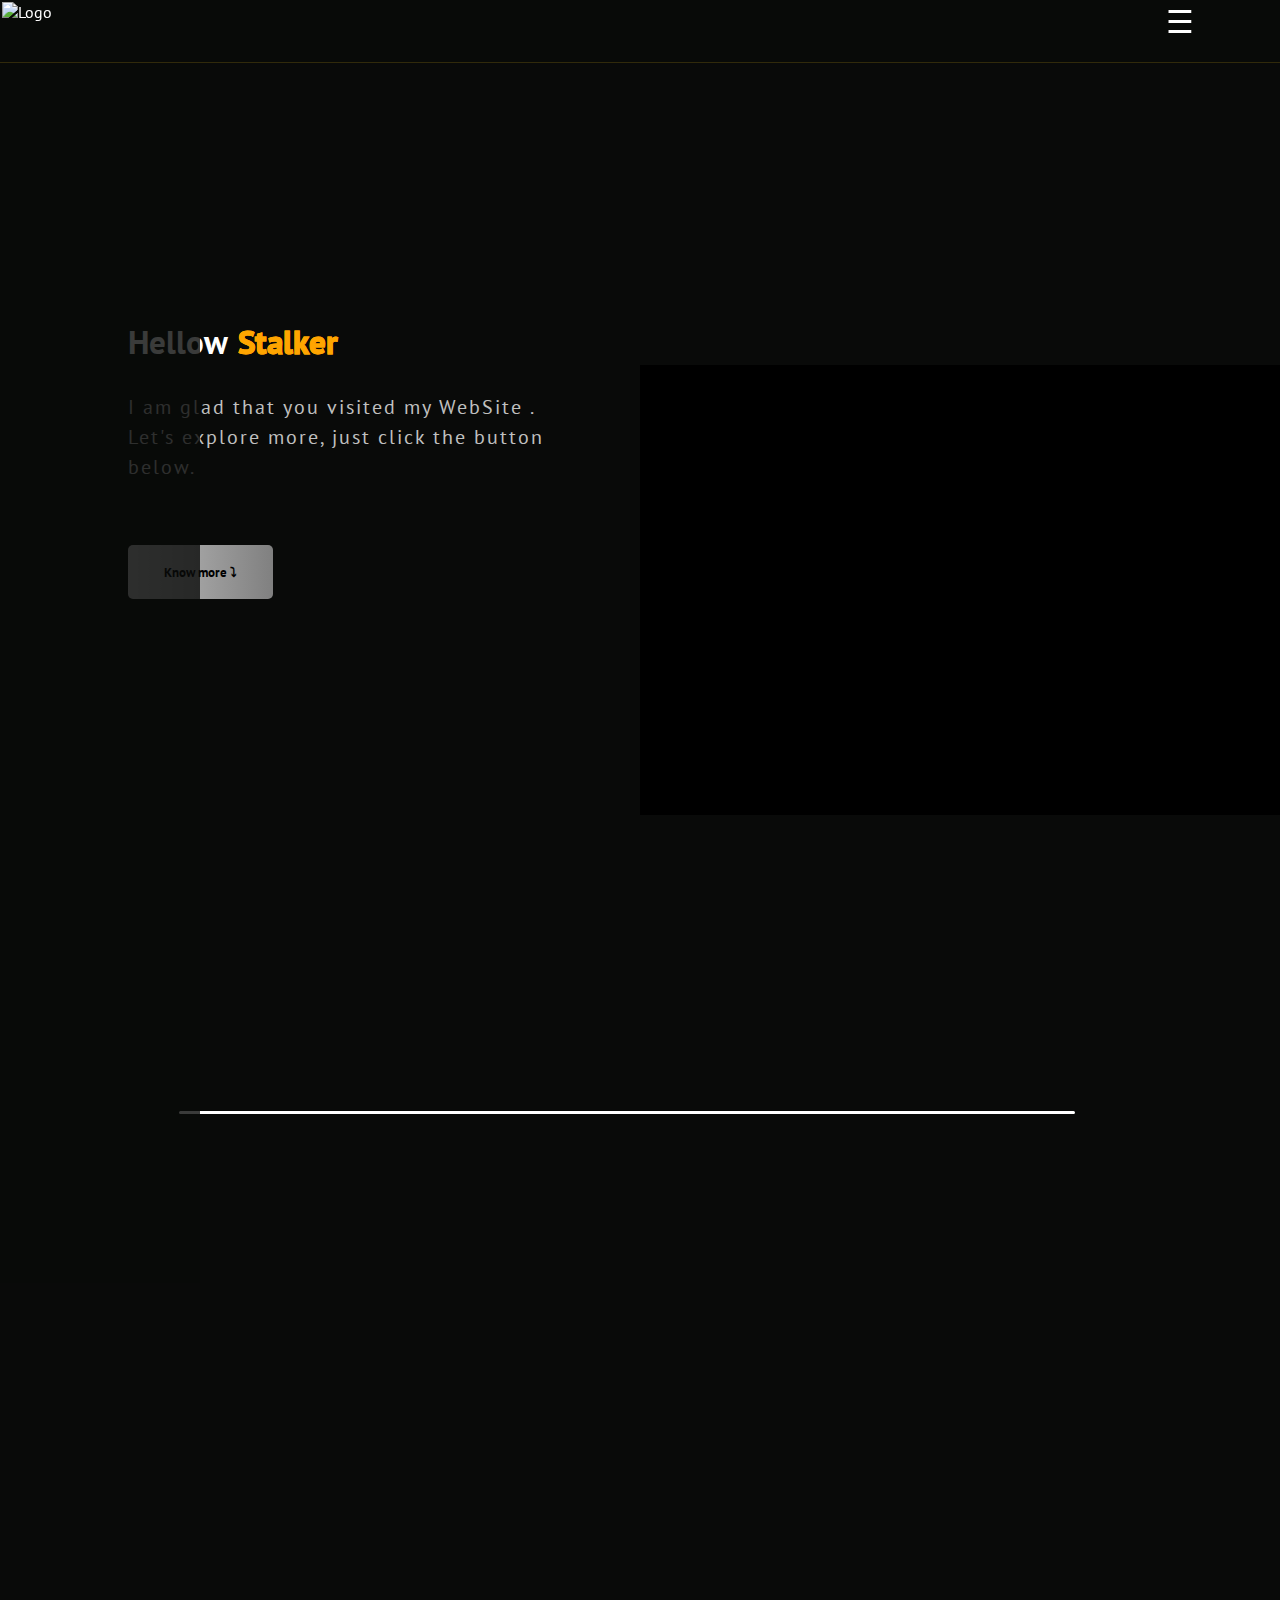
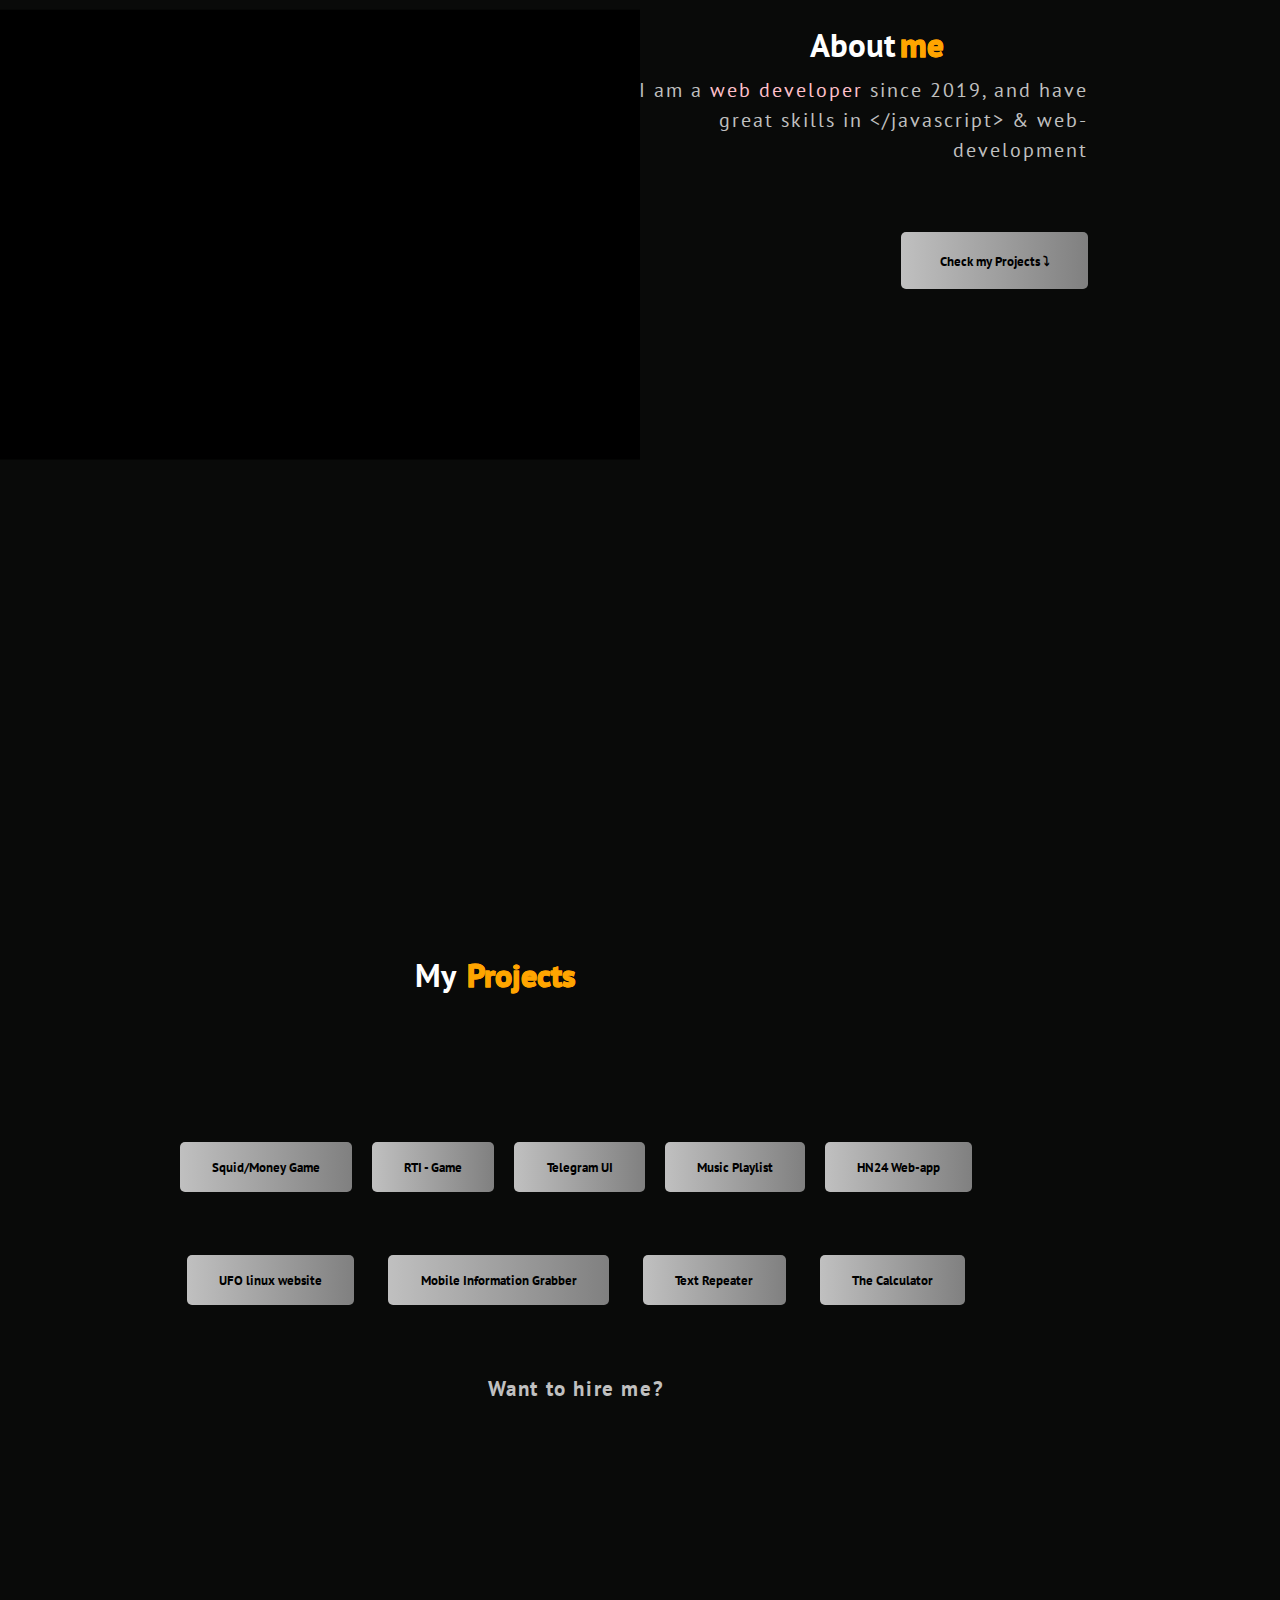
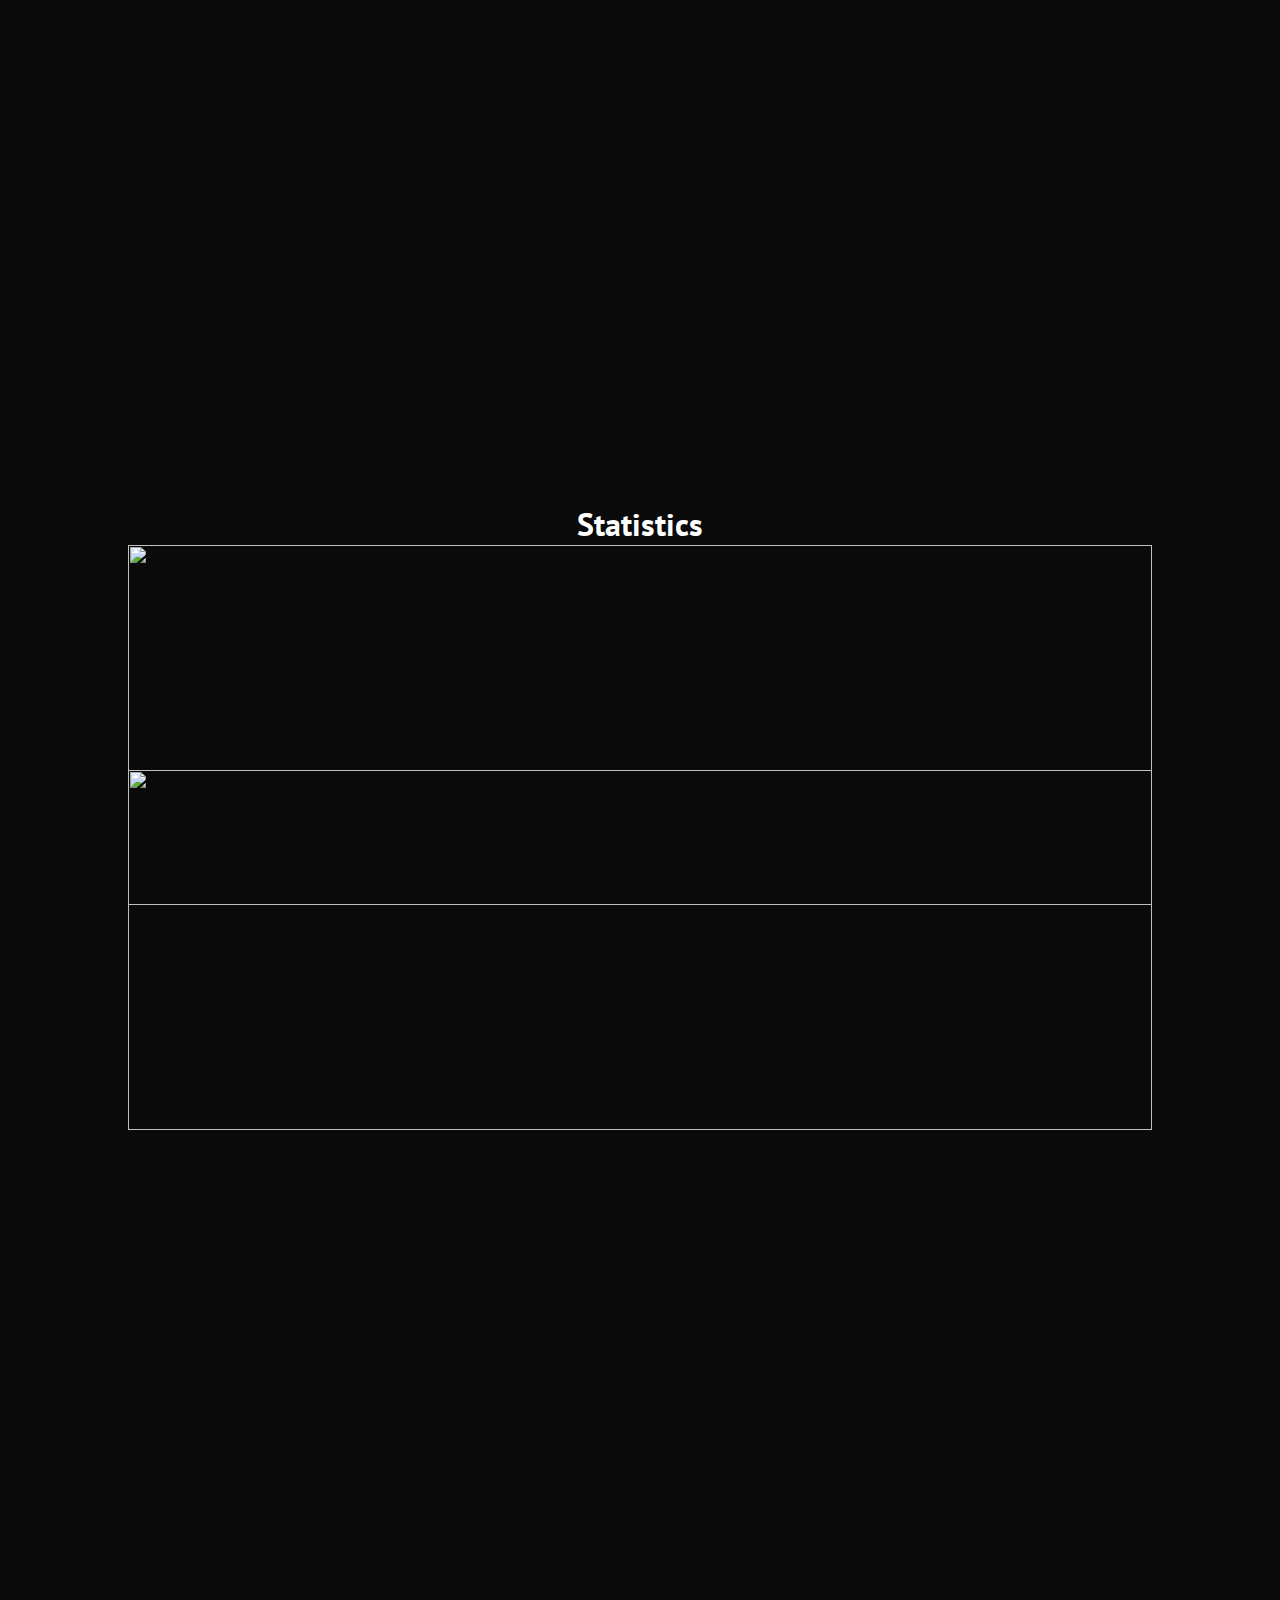
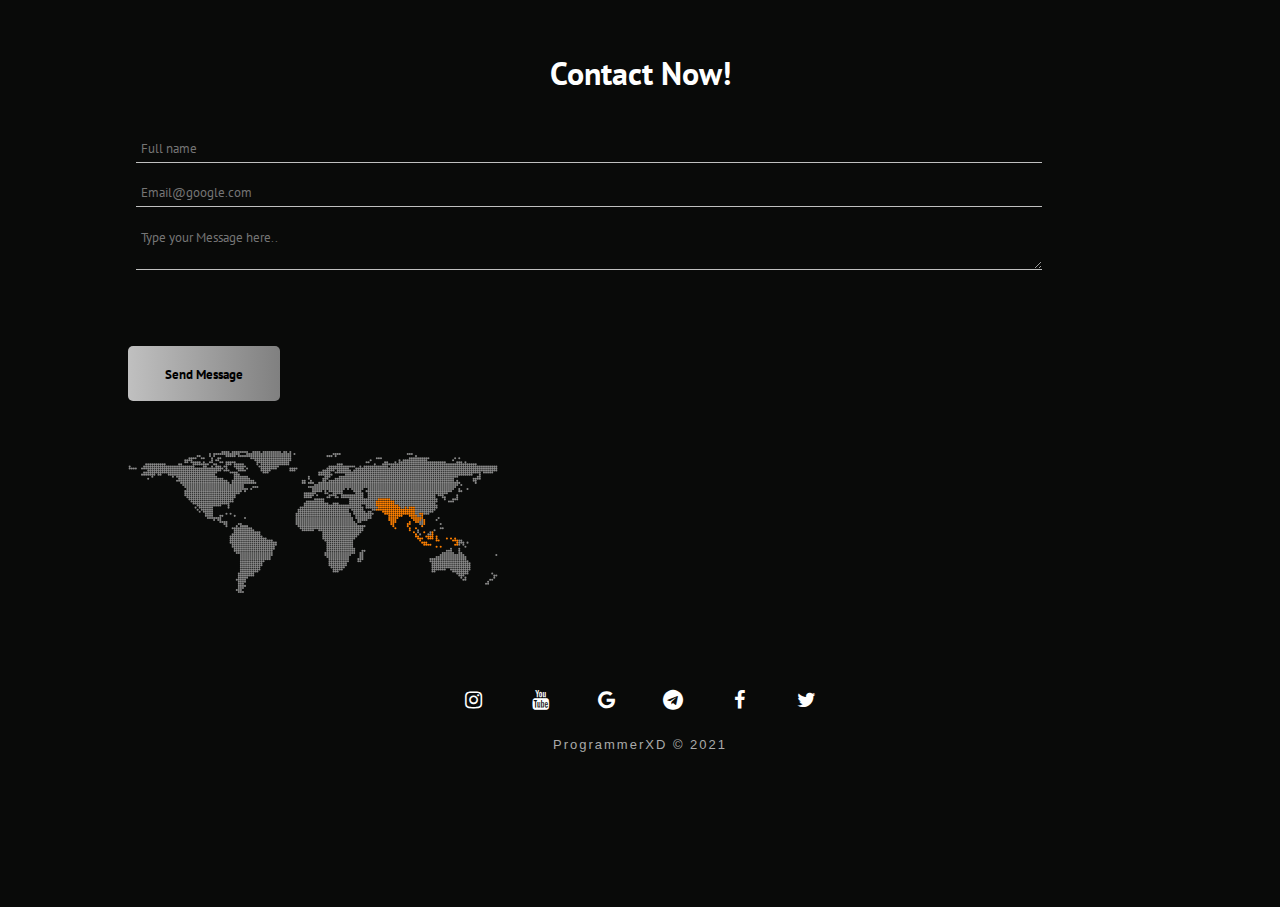
==== commit 9ef35bcc: "Add files via upload" ====
--- a/index.html
+++ b/index.html
@@ -70,22 +70,31 @@
 <div class="container" id="1">
 	<div class="blocks blockA">
 		<div class="data">
-			<h1> Hellow <span class="lf">Stalker</span></h1> <br> 
+			<h1> Hellow <span class="fi">Stalker</span><span class="lf">Stalker</span></h1> <br> 
 			<p>I am glad that you visited my WebSite . Let's explore more, just click the button below.
 			</p>
 			<button onclick="location.href='#2'" class="btn">Know more ⤵</button>
 		</div>
-		<div class="img imgA"></div>
+		<div class="img imgA">
+			<svg xmlns="http://www.w3.org/2000/svg" viewBox="1 3 600 1062">
+			<polyline points="0,1594 131,0 0,348 269,90 0,562 47,0 
+			0,766 565,14 09,1602 719,0 289,1062 843,990 543,1062 995,0 729,1062 1161,0 947,1062 1307,0 1143,1062 1500,162 1299,1062 1500,830"/>
+			</svg>
+		</div>
 	</div>
 	<hr class="hr" align="center" >
 </div>
-
 <!-- Block B ~ INTRODUCTION -->
 <div class="container" id="2">
 	<div class="blocks blockB">
-		<div class="img imgB"></div>
+		<div class="img imgB">
+			<svg xmlns="http://www.w3.org/2000/svg" viewBox="327 0 600 1062">
+			<polyline points="0,1594 131,0 0,348 269,90 0,562 47,0 
+			0,766 565,14 09,1602 719,0 289,1062 843,990 543,1062 995,0 729,1062 1161,0 947,1062 1307,0 1143,1062 1500,162 1299,1062 1500,830"/>
+			</svg>
+		</div>
 		<div class="data">
-			<h1>About <span class="lf">me</span></h1>
+			<h1 class="iffi">About <span class="fi">me</span><span class="lf">me</span></h1>
 			<p>I am a <font style="color: pink;">web developer</font> since 2019, and have great skills in &lt;/javascript&gt; &amp; web-development</p>
 			<button onclick="location.href='#3'" class="btn">Check my Projects ⤵</button>
 		</div>
@@ -95,7 +104,7 @@
 
 <!-- Block C ~ PROJECTS -->
 <div class="container projects" id="3">
-	<h1 align="center">My <span class="lf">Projects</span></h1>
+	<h1 class="iffi" align="center">My <span class="fi">Projects</span><span class="lf">Projects</span></h1>
 	<div class="blocks blockC">
 		<div class="data">
 			<div class="list">
--- a/main.css
+++ b/main.css
@@ -1,4 +1,4 @@
-@import url('https://fonts.googleapis.com/css2?family=Dangrek&display=swap');
+@import url('https://fonts.googleapis.com/css2?family=PT+Sans:ital,wght@0,400;0,700;1,400;1,700&display=swap');
 *{
 	margin:0;
 	padding:0;
@@ -6,6 +6,7 @@
 	scroll-behavior:smooth;
 	--webkit-user-select:none;
 	-webkit-tap-highlight-color: transparent;
+	font-family: 'PT Sans', sans-serif;
 }
 *::selection {
   color:teal;
@@ -23,8 +24,9 @@
     height:7vh;
     width:100vw;
     box-sizing:border-box;
-    background:rgba(9,10, 9, 0.5);
+    background:rgba(9,10, 9, 0.7);
 	border-bottom:1px solid rgba(112, 93, 17, 0.4);
+    backdrop-filter:blur(2px);
     padding:0.1rem;
     z-index:9;
 }
@@ -56,8 +58,7 @@
 .Snav{
 	display: block;
     position:absolute;
-	background:rgba(9, 10, 9, 0.5);
-	box-shadow:0 15px 10px rgba(0, 0, 0,0.8);
+	background:rgba(9, 10, 9, 0.8);
     height:100vh;
     width:100vw;
     left:-120vh;
@@ -74,7 +75,6 @@
 			margin: 0 auto;
 		    font-size:1.5rem;
 		    text-decoration:none;
-		    font-family:righteous;
 			transition:0.3s;
 	}
 	.Snav .nav:hover{
@@ -187,6 +187,11 @@
 		z-index:5;
 		cursor: pointer;
 	}
+	.blocks .btn:hover{
+		background:linear-gradient(to right, grey, black);
+		background-position:80%;
+		color:white;
+	}
 	.blocks .img{
 		display:inline-block;
 		position:absolute;
@@ -200,13 +205,31 @@
 			background-image:url('./assets/img/1.png');
 			height:50%;
 			width:50%;
-			transform:translateX(80%) translateY(5%);
+			transform:translateX(80%) translateY(10%);
 		}
 		.imgB{
 			background-image:url('./assets/img/2.png');
 			height:50%;
 			width:50%;
-			transform:translateX(-15%) translateY(-3%);
+			transform:translateX(-20%) translateY(-3%);
+		}
+		.img svg {
+		background: #000;
+		mix-blend-mode: lighten;
+		}
+		
+		.img svg polyline {
+		fill: none;
+		stroke: #0f0f0f;
+		stroke-width: 200;
+		stroke-dasharray: 20000;
+		stroke-dashoffset: 20000;
+		animation: scribble 7s linear forwards;
+		}
+		@keyframes scribble {
+		to {
+		stroke-dashoffset: 0;
+		}
 		}
 .hr{
 	width:70vw;
@@ -313,6 +336,53 @@
 	width:80vw;
 	margin-top:-15vh;
 }
+.iffi{
+	transform:translate(-20%,0);
+}
+.fi{
+	position:absolute;
+	color:transparent;
+	-webkit-text-stroke:1px orange;
+	transform:translate(10%,0);
+
+}
 .lf{
-	color:teal;
-}+	position:absolute;
+	color: orange;
+	-webkit-text-stroke:1px orange;
+	transform:translate(10%,0);
+	animation: wv 4s ease-in-out infinite;
+
+}
+
+@keyframes wv {
+  0%,
+  100% {
+    clip-path: polygon(
+      0% 45%,
+      16% 44%,
+      33% 50%,
+      54% 60%,
+      70% 61%,
+      84% 59%,
+      100% 52%,
+      100% 100%,
+      0% 100%
+    );
+  }
+  50% {
+  clip-path: polygon(
+  0% 60%,
+  15% 65%,
+  34% 66%,
+  51% 62%,
+  67% 50%,
+  84% 45%,
+  100% 46%,
+  100% 100%,
+  0% 100%
+  );
+  }
+  
+  }
+
